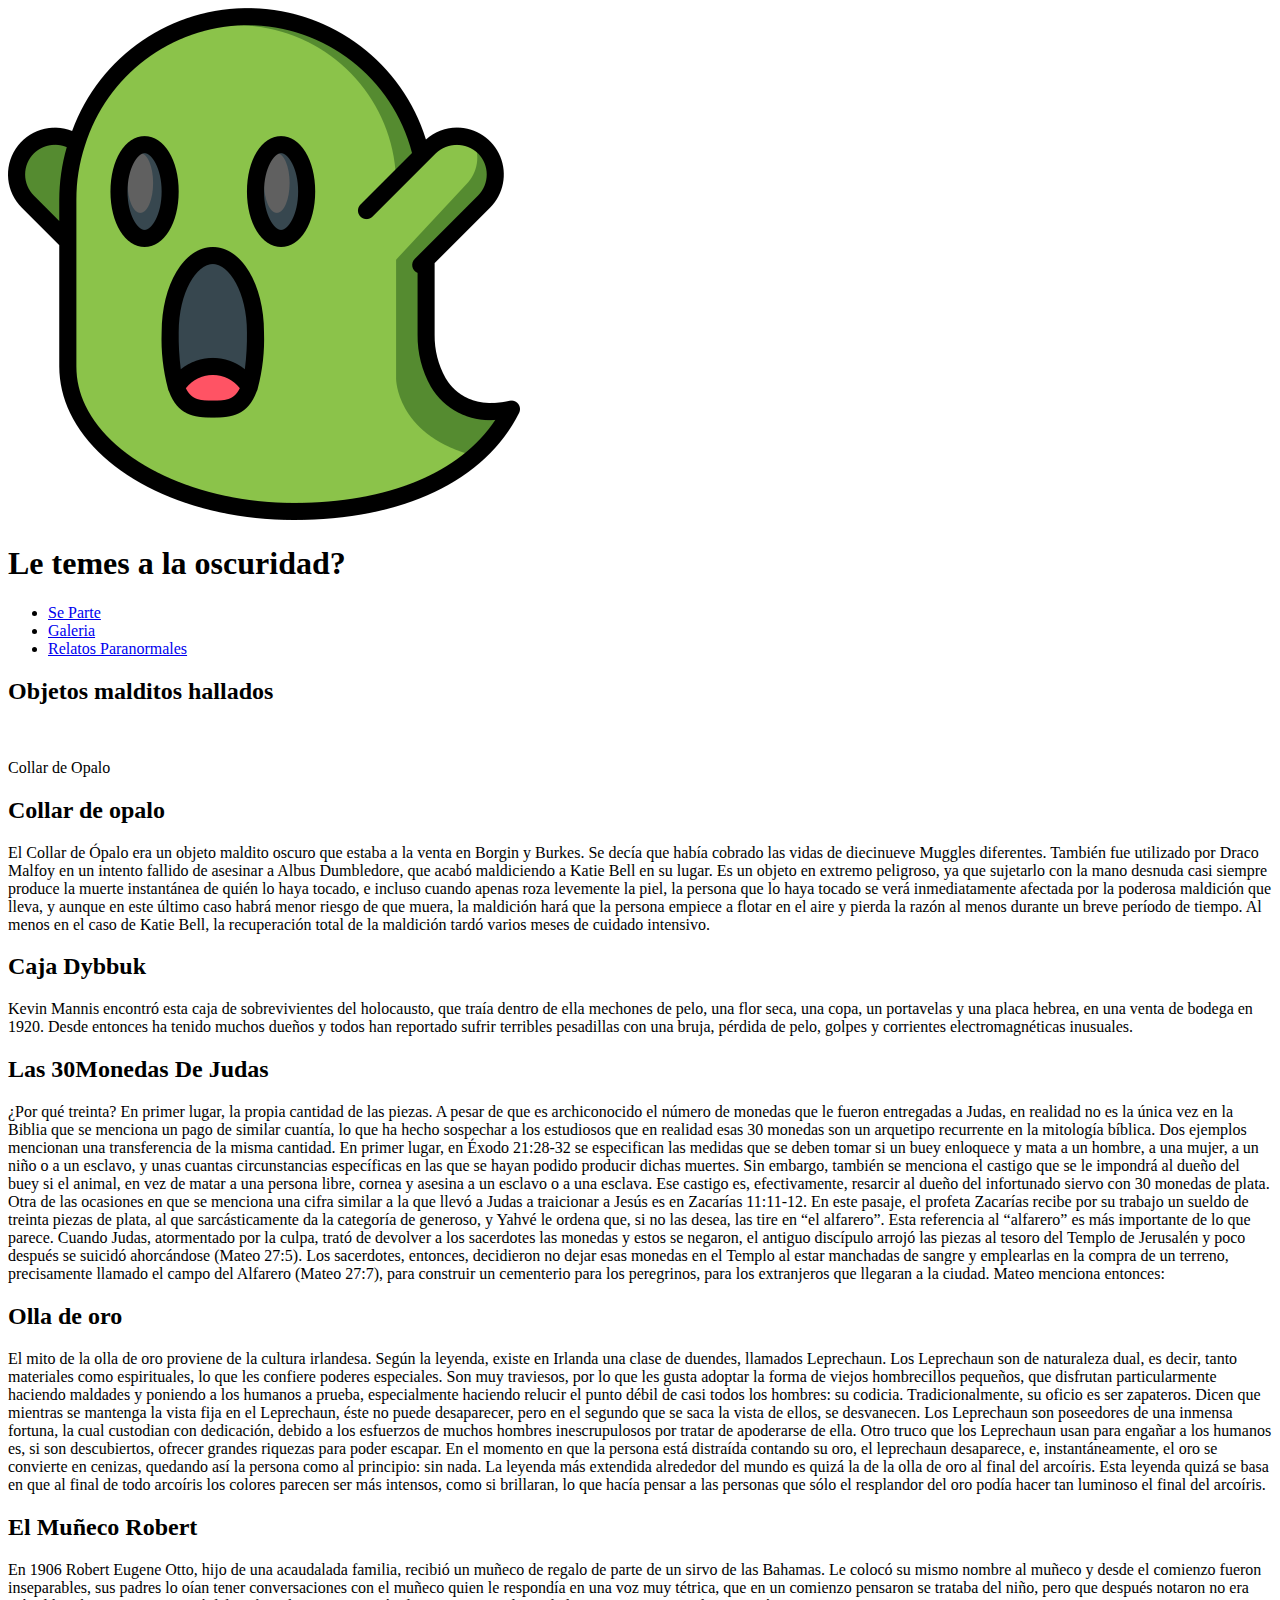
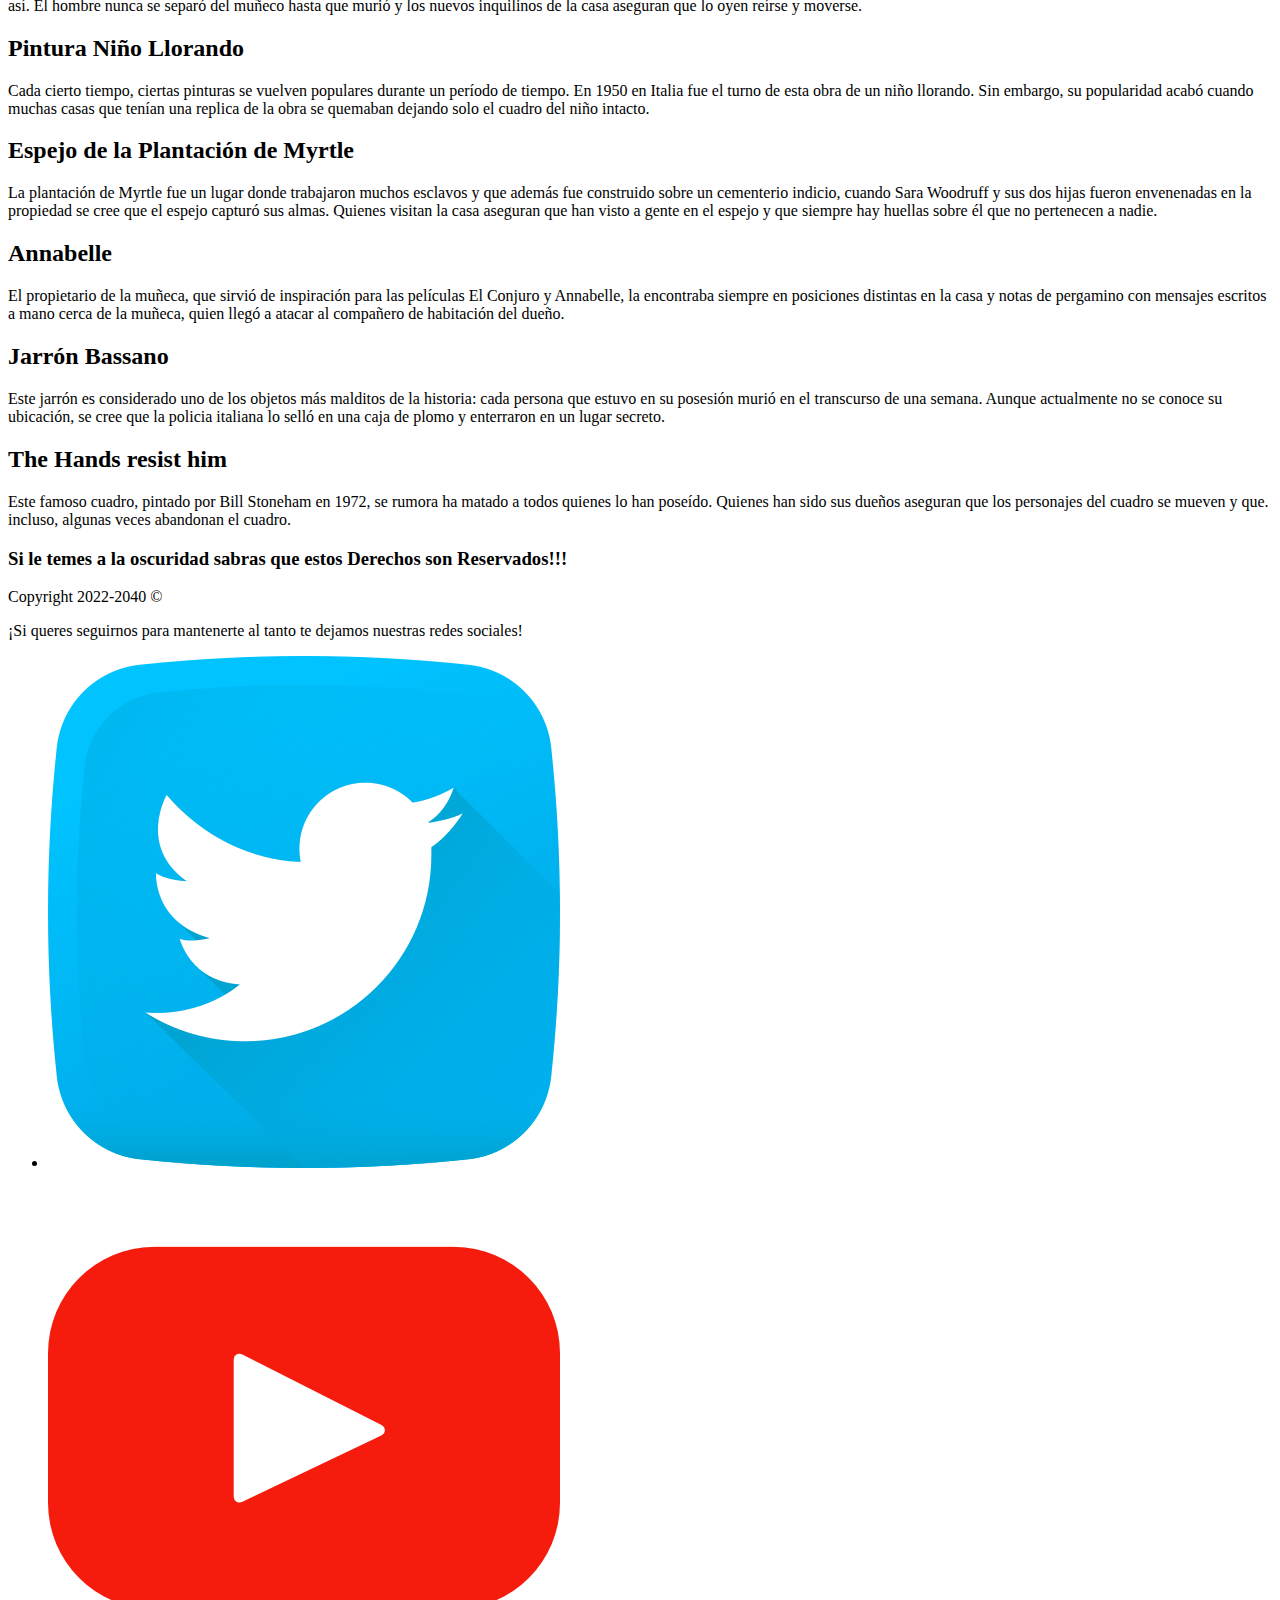
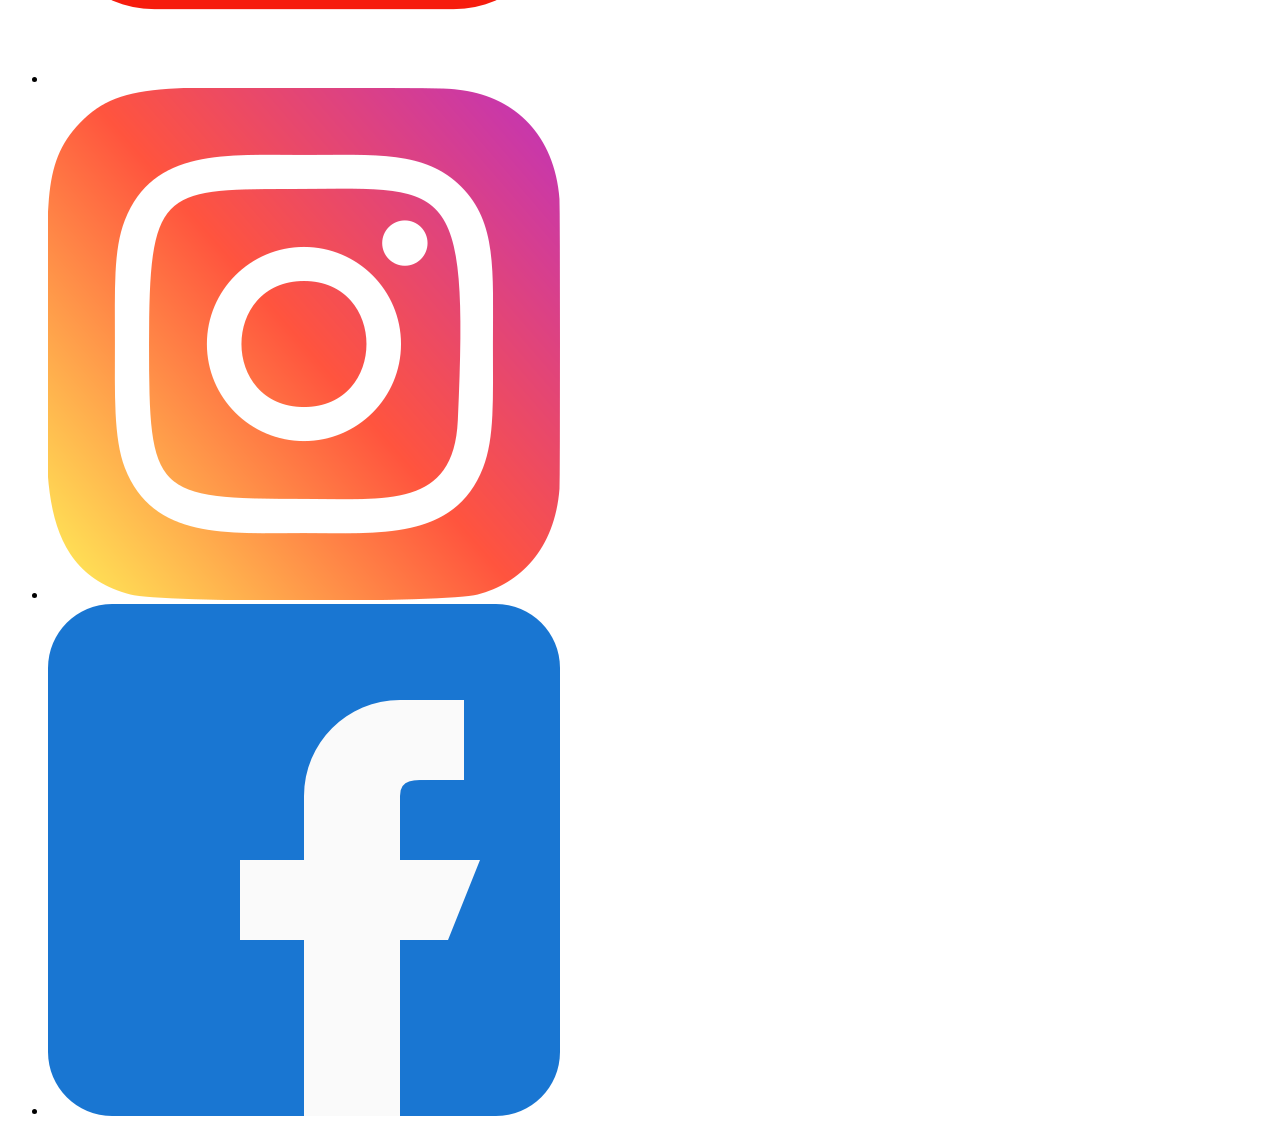
==== secciones/galeria.html @ 9a1a804a "Arregle linkeo de css mal aplicado" ====
<!DOCTYPE html>
<html lang="es">
<head>
    <meta charset="UTF-8">
    <meta http-equiv="X-UA-Compatible" content="IE=edge">
    <meta name="viewport" content="width=device-width, initial-scale=1.0">
    <link rel="stylesheet" href="./css/css_bootstrap.css">
    <meta name="keywords" content="Fantasmas,3am,oscuridad,ovnis,paranormal,ufo">
    <meta name="description" content="Objetos que se mueven solos , avistamiento de ovnis , exploraciones paranormales">
    <link rel="preconnect" href="https://fonts.googleapis.com">
    <link rel="preconnect" href="https://fonts.gstatic.com" crossorigin>
    <link href="https://fonts.googleapis.com/css2?family=Sawarabi+Mincho&display=swap" rel="stylesheet">
    <link rel="icon" href="../img/icono-fantasma.png" alt="iconofantasma">
    <title>le temes a la oscuridad?</title>
</head>
<body class="contenedor-galeria">
    <header class="header-galeria">
        <div class="icono">
            <a href="../index.html"><img src="../img/icono-fantasma.png" alt="Fantasmita" ></a> 
        </div>
        <h1>Le temes a la oscuridad?</h1>
        <nav>
            <ul>
                <li><a href="../secciones/separte.html">Se Parte</a></li>
                <li><a href="../secciones/galeria.html">Galeria</a></li>
                <li><a href="../secciones/relatos.html">Relatos Paranormales</a></li>
            </ul>
        </nav>
    </header>
    <main class="main-galeria">
        <h2>Objetos malditos hallados</h2>
        <section>
        <div class="pack-grid">
            <div class="section-grid">
                <div class="item-1">
                    <img src="">
                <p>Collar de Opalo</p>
                </div>
                <div class="item-2">
                    <!-- <img src="../img/galeria-fantasmas/monedasdejudas.jpg" alt="Monedas de Judas"> -->
                </div>
                <div class="item-3">
                    <!-- <img src="../img/galeria-fantasmas/olla.jpg" alt="Olla De Duende"> -->
                </div>
                <div class="item-4">
                    <!-- <img src="../img/galeria-fantasmas/cajadibuk.jpg" alt="Caja Dibuk"> -->
                </div>
                <div class="item-5">
                    <!-- <img src="../img/galeria-fantasmas/niño.jpg" alt="Niño Triste"> -->
                </div>
                <div class="item-6">
                    <!-- <img src="../img/galeria-fantasmas/robert.jpg" alt="Muñeco Robert"> -->
                </div>
                <div class="item-7">
                </div>
                <div class="item-8">
                </div>
                <div class="item-9">
                </div>
            </div>
        </div>
        </section>
        <main class="main-galeria">
        <section>
            <article>
                <h2>Collar de opalo</h2>
                    <p>El Collar de Ópalo era un objeto maldito oscuro que estaba a la venta en Borgin y Burkes. Se decía que había cobrado las vidas de diecinueve Muggles diferentes. También fue utilizado por Draco Malfoy en un intento fallido de asesinar a Albus Dumbledore, que acabó maldiciendo a Katie Bell en su lugar. Es un objeto en extremo peligroso, ya que sujetarlo con la mano desnuda casi siempre produce la muerte instantánea de quién lo haya tocado, e incluso cuando apenas roza levemente la piel, la persona que lo haya tocado se verá inmediatamente afectada por la poderosa maldición que lleva, y aunque en este último caso habrá menor riesgo de que muera, la maldición hará que la persona empiece a flotar en el aire y pierda la razón al menos durante un breve período de tiempo. Al menos en el caso de Katie Bell, la recuperación total de la maldición tardó varios meses de cuidado intensivo.</p>
            </article>
        </section>
        <section>
            <article>
                <h2>Caja Dybbuk</h2>
                <p>Kevin Mannis encontró esta caja  de sobrevivientes del holocausto, que traía dentro de ella mechones de pelo, una flor seca, una copa, un portavelas y una placa hebrea, en una venta de bodega en 1920. Desde entonces ha tenido muchos dueños y todos han reportado sufrir terribles pesadillas con una bruja, pérdida de pelo, golpes y corrientes electromagnéticas inusuales.
            </p>
            </article>
        </section>
        <section>
            <article>
                <h2>Las 30Monedas De Judas</h2>
                <p>¿Por qué treinta?
                En primer lugar, la propia cantidad de las piezas. A pesar de que es archiconocido el número de monedas que le fueron entregadas a Judas, en realidad no es la única vez en la Biblia que se menciona un pago de similar cuantía, lo que ha hecho sospechar a los estudiosos que en realidad esas 30 monedas son un arquetipo recurrente en la mitología bíblica. Dos ejemplos mencionan una transferencia de la misma cantidad. En primer lugar, en Éxodo 21:28-32 se especifican las medidas que se deben tomar si un buey enloquece y mata a un hombre, a una mujer, a un niño o a un esclavo, y unas cuantas circunstancias específicas en las que se hayan podido producir dichas muertes. Sin embargo, también se menciona el castigo que se le impondrá al dueño del buey si el animal, en vez de matar a una persona libre, cornea y asesina a un esclavo o a una esclava. Ese castigo es, efectivamente, resarcir al dueño del infortunado siervo con 30 monedas de plata.
                
                Otra de las ocasiones en que se menciona una cifra similar a la que llevó a Judas a traicionar a Jesús es en Zacarías 11:11-12. En este pasaje, el profeta Zacarías recibe por su trabajo un sueldo de treinta piezas de plata, al que sarcásticamente da la categoría de generoso, y Yahvé le ordena que, si no las desea, las tire en “el alfarero”. Esta referencia al “alfarero” es más importante de lo que parece. Cuando Judas, atormentado por la culpa, trató de devolver a los sacerdotes las monedas y estos se negaron, el antiguo discípulo arrojó las piezas al tesoro del Templo de Jerusalén y poco después se suicidó ahorcándose (Mateo 27:5). Los sacerdotes, entonces, decidieron no dejar esas monedas en el Templo al estar manchadas de sangre y emplearlas en la compra de un terreno, precisamente llamado el campo del Alfarero (Mateo 27:7), para construir un cementerio para los peregrinos, para los extranjeros que llegaran a la ciudad. Mateo menciona entonces:
                </p>
            </article>
        </section>
        <section>
                <h2>Olla de oro</h2>
                <p>El mito de la olla de oro proviene de la cultura irlandesa. Según la leyenda, existe en Irlanda una clase de duendes, llamados Leprechaun. Los Leprechaun son de naturaleza dual, es decir, tanto materiales como espirituales, lo que les confiere poderes especiales. Son muy traviesos, por lo que les gusta adoptar la forma de viejos hombrecillos pequeños, que disfrutan particularmente haciendo maldades y poniendo a los humanos a prueba, especialmente haciendo relucir el punto débil de casi todos los hombres: su codicia. Tradicionalmente, su oficio es ser zapateros. Dicen que mientras se mantenga la vista fija en el Leprechaun, éste no puede desaparecer, pero en el segundo que se saca la vista de ellos, se desvanecen.

                Los Leprechaun son poseedores de una inmensa fortuna, la cual custodian con dedicación, debido a los esfuerzos de muchos hombres inescrupulosos por tratar de apoderarse de ella.
                
                Otro truco que los Leprechaun usan para engañar a los humanos es, si son descubiertos, ofrecer grandes riquezas para poder escapar. En el momento en que la persona está distraída contando su oro, el leprechaun desaparece, e, instantáneamente, el oro se convierte en cenizas, quedando así la persona como al principio: sin nada.
                
                La leyenda más extendida alrededor del mundo es quizá la de la olla de oro al final del arcoíris. Esta leyenda quizá se basa en que al final de todo arcoíris los colores parecen ser más intensos, como si brillaran, lo que hacía pensar a las personas que sólo el resplandor del oro podía hacer tan luminoso el final del arcoíris.
            </p>
        </section>
        <section>
            <h2>El Muñeco Robert</h2>
            <p>En 1906 Robert Eugene Otto, hijo de una acaudalada familia, recibió un muñeco de regalo de parte de un sirvo de las Bahamas. Le colocó su mismo nombre al muñeco y desde el comienzo fueron inseparables, sus padres lo oían tener conversaciones con el muñeco quien le respondía en una voz muy tétrica, que en un comienzo pensaron se trataba del niño, pero que después notaron no era así.
                El hombre nunca se separó del muñeco hasta que murió y los nuevos inquilinos de la casa aseguran que lo oyen reírse y moverse.
            </p>
        </section>
        <section>
            <h2>Pintura Niño Llorando</h2>
            <p>Cada cierto tiempo, ciertas pinturas se vuelven populares durante un período de tiempo. En 1950 en Italia fue el turno de esta obra de un niño llorando. Sin embargo, su popularidad acabó cuando muchas casas que tenían una replica de la obra se quemaban dejando solo el cuadro del niño intacto.
            </p>
        </section>
        <section>
            <h2>Espejo de la Plantación de Myrtle</h2>
            <p>La plantación de Myrtle fue un lugar donde trabajaron muchos esclavos y que además fue construido sobre un cementerio indicio, cuando Sara Woodruff y sus dos hijas fueron envenenadas en la propiedad se cree que el espejo capturó sus almas.
                Quienes visitan la casa aseguran que han visto a gente en el espejo y que siempre hay huellas sobre él que no pertenecen a nadie.</p>
        </section>
        <section>
            <h2>Annabelle</h2>
            <p>El propietario de la muñeca, que sirvió de inspiración para las películas El Conjuro y Annabelle, la encontraba siempre en posiciones distintas en la casa y notas de pergamino con mensajes escritos a mano cerca de la muñeca, quien llegó a atacar al compañero de habitación del dueño.
            </p>
        </section>
        <section>
            <h2>Jarrón Bassano</h2>
            <p>Este jarrón es considerado uno de los objetos más malditos de la historia: cada persona que estuvo en su posesión murió en el transcurso de una semana. Aunque actualmente no se conoce su ubicación, se cree que la policia italiana lo selló en una caja de plomo y enterraron en un lugar secreto.
            </p>
        </section>
        <section>
            <h2>The Hands resist him</h2>
            <p>Este famoso cuadro, pintado por Bill Stoneham en 1972, se rumora ha matado a todos quienes lo han poseído. Quienes han sido sus dueños aseguran que los personajes del cuadro se mueven y que. incluso, algunas veces abandonan el cuadro.
            </p>
        </section>
        </main>
        <footer class="footer.galeria">
            <h3>Si le temes a la oscuridad sabras que estos Derechos son Reservados!!!</h3>
            <p class="copy">Copyright 2022-2040 © </p>
            <p>¡Si queres seguirnos para mantenerte al tanto te dejamos nuestras redes sociales!</p>
            <ul>
                <div class="twiter">
                    <li><a href="https://twitter.com/?lang=es" target="_blank"><img src="../img/iconos/twiter.png" alt="twiter"></a></li>
                </div>
                <div class="youtube">
                    <li><a href="https://www.youtube.com/" target="_blank"><img src="../img/iconos/youtube.png" alt="youtube"></a></li>
                </div>
                <div class="instagram">
                    <li><a href="https://www.instagram.com/" target="_blank"><img src="../img/iconos/instagram.png" alt="instagram"></a></li>
                </div>
                <div class="facebook">
                    <li><a href="https://www.facebook.com/" target="_blank"><img src="../img/iconos/facebook.png" alt="facebook"></a></li>
                </div>
            </ul>
        </footer>
        <script src="https://cdn.jsdelivr.net/npm/bootstrap@5.2.0-beta1/dist/js/bootstrap.bundle.min.js" integrity="sha384-pprn3073KE6tl6bjs2QrFaJGz5/SUsLqktiwsUTF55Jfv3qYSDhgCecCxMW52nD2" crossorigin="anonymous"></script>

</body>
    </html>
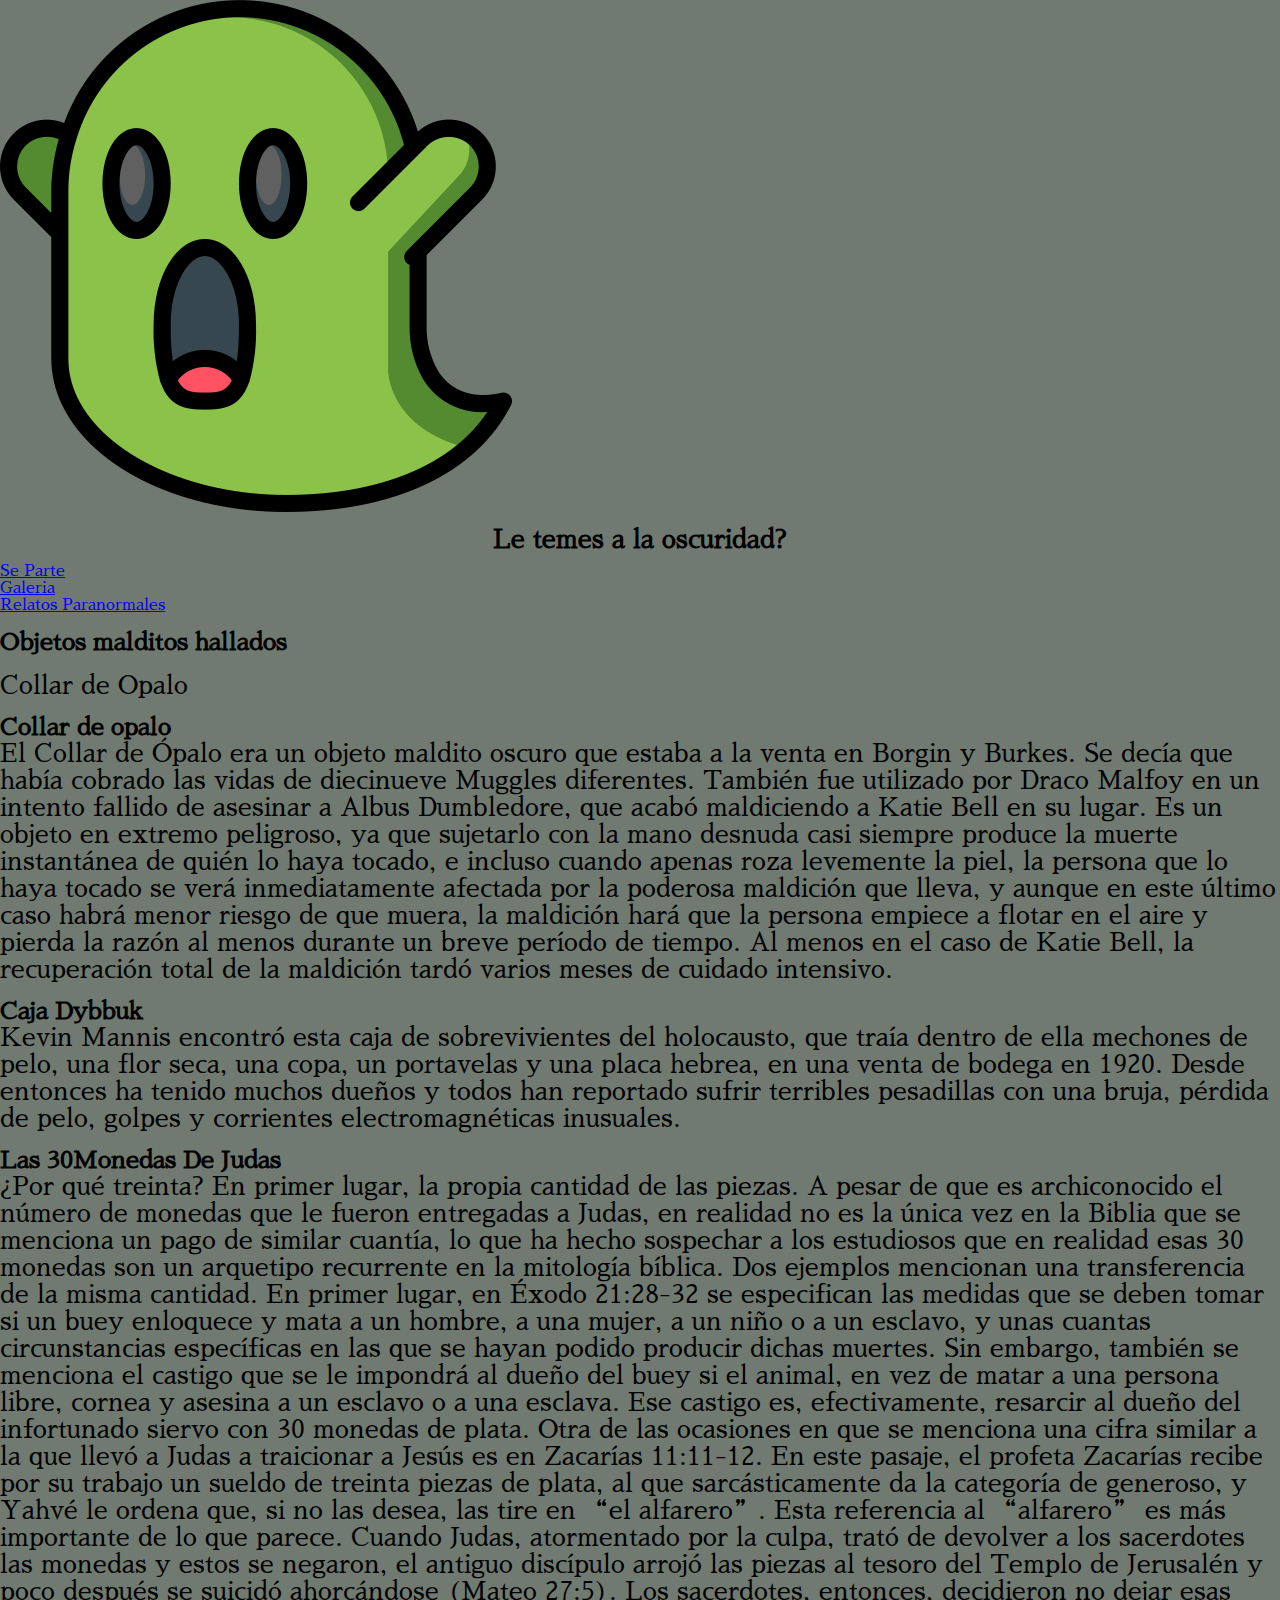
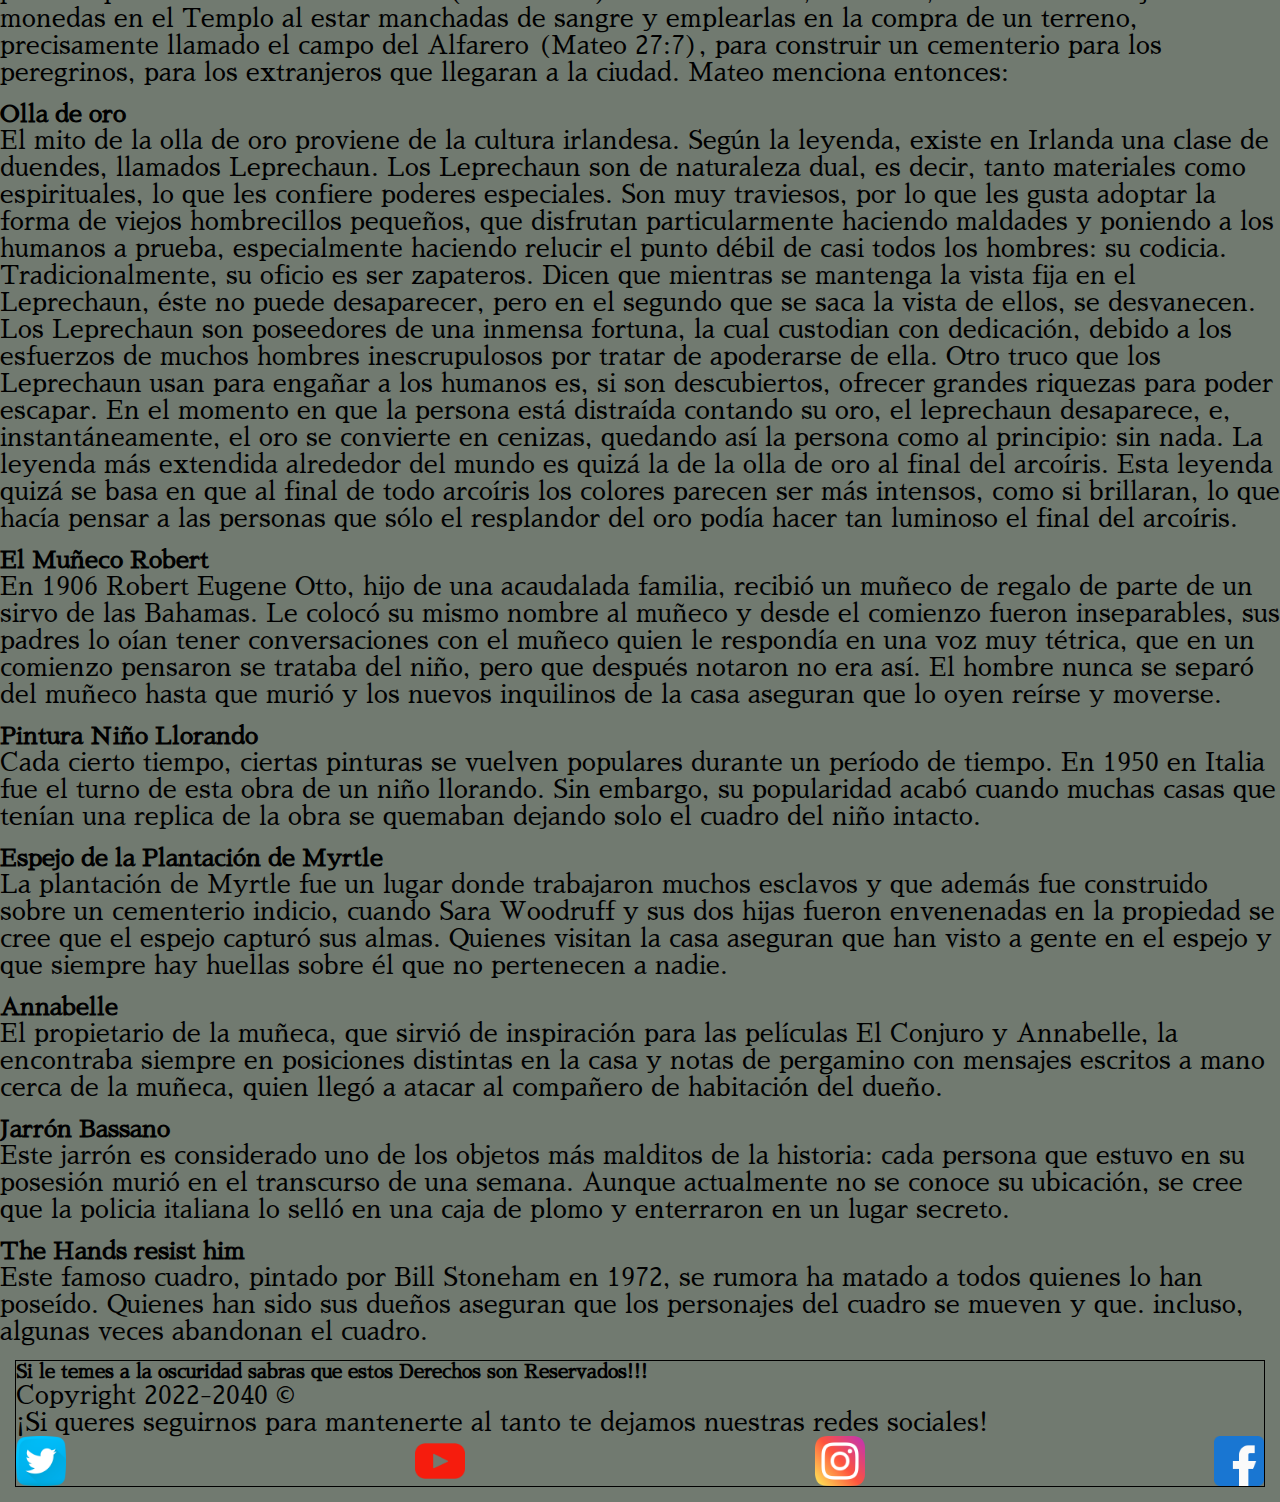
==== commit a7e67087: "Agregue Bootstrap al proyecto junto con @queris" ====
--- a/secciones/galeria.html
+++ b/secciones/galeria.html
@@ -4,7 +4,8 @@
     <meta charset="UTF-8">
     <meta http-equiv="X-UA-Compatible" content="IE=edge">
     <meta name="viewport" content="width=device-width, initial-scale=1.0">
-    <link rel="stylesheet" href="./css/css_bootstrap.css">
+    <link rel="stylesheet" href="../css/css_bootstrap.css">
+    <link href="https://cdn.jsdelivr.net/npm/bootstrap@5.2.0-beta1/dist/css/bootstrap.min.css" rel="stylesheet" integrity="sha384-0evHe/X+R7YkIZDRvuzKMRqM+OrBnVFBL6DOitfPri4tjfHxaWutUpFmBp4vmVor" crossorigin="anonymous">
     <meta name="keywords" content="Fantasmas,3am,oscuridad,ovnis,paranormal,ufo">
     <meta name="description" content="Objetos que se mueven solos , avistamiento de ovnis , exploraciones paranormales">
     <link rel="preconnect" href="https://fonts.googleapis.com">
@@ -147,6 +148,5 @@
             </ul>
         </footer>
         <script src="https://cdn.jsdelivr.net/npm/bootstrap@5.2.0-beta1/dist/js/bootstrap.bundle.min.js" integrity="sha384-pprn3073KE6tl6bjs2QrFaJGz5/SUsLqktiwsUTF55Jfv3qYSDhgCecCxMW52nD2" crossorigin="anonymous"></script>
-
 </body>
     </html>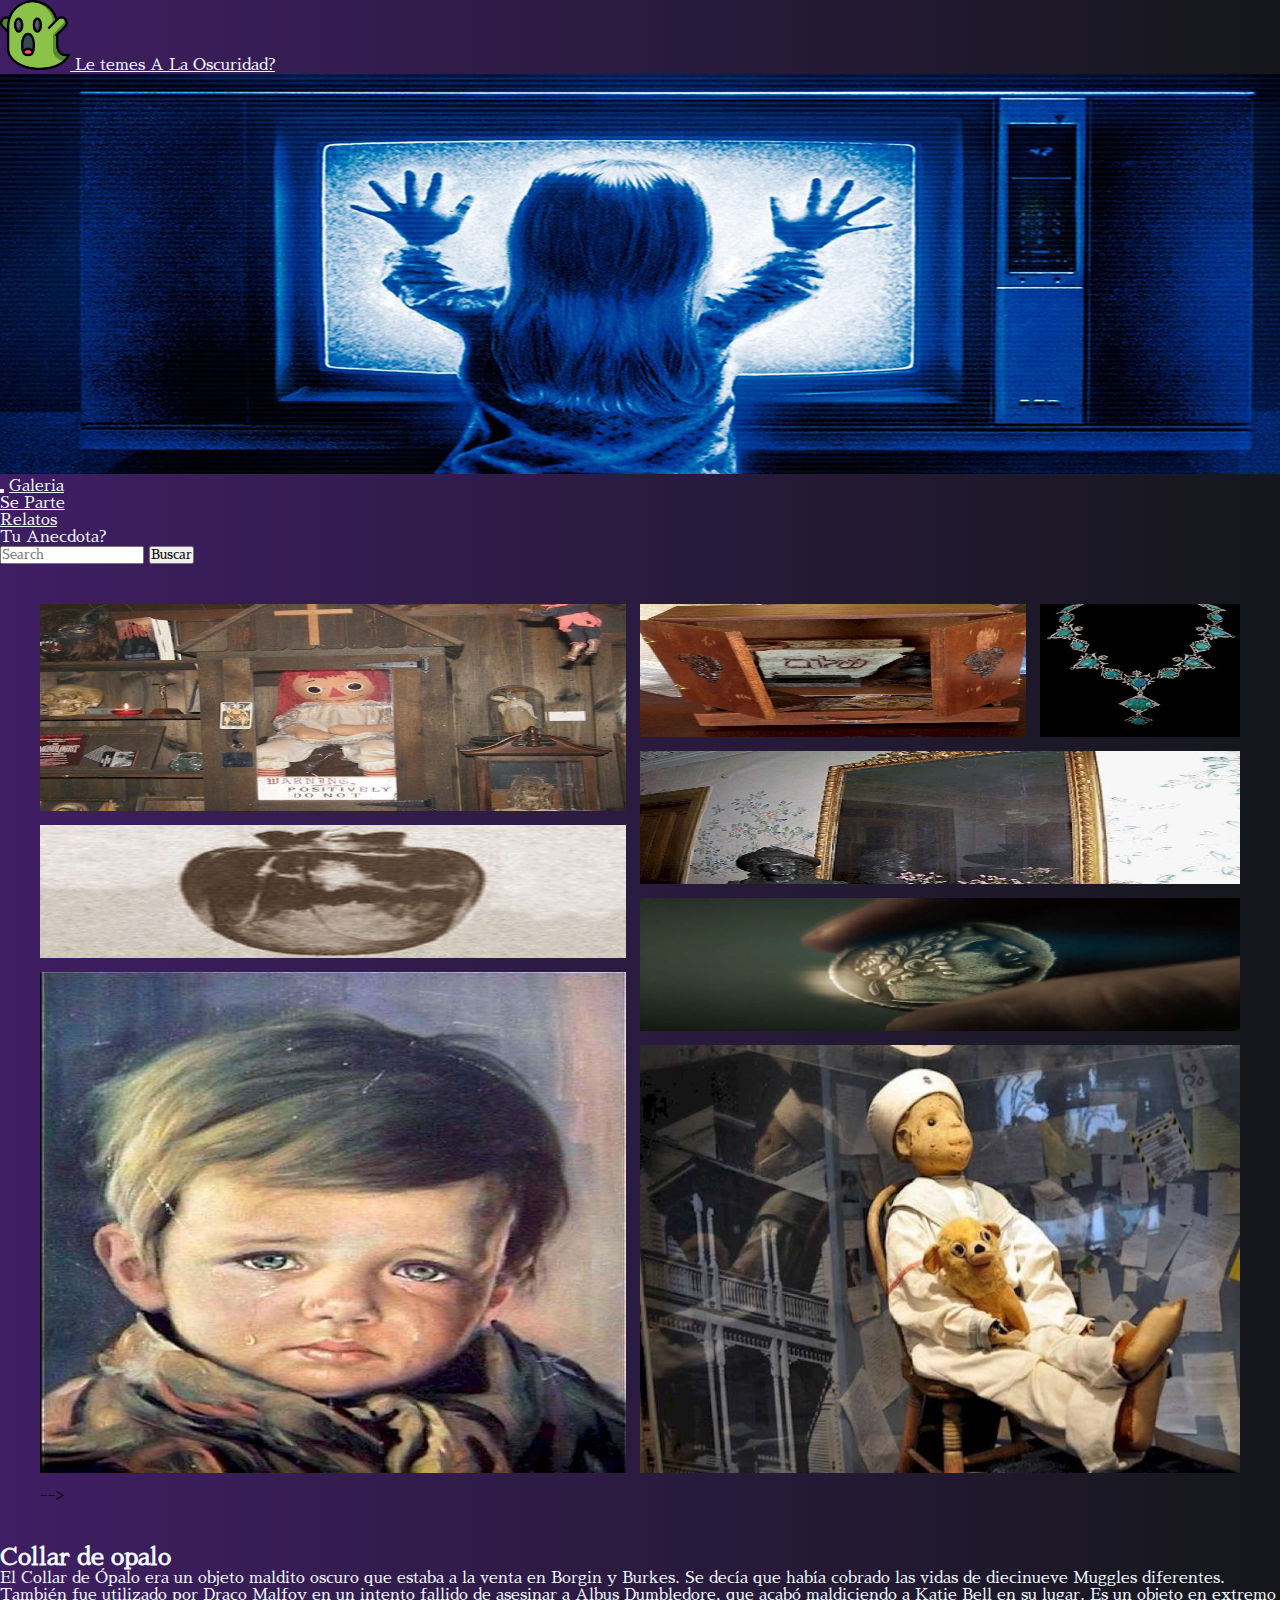
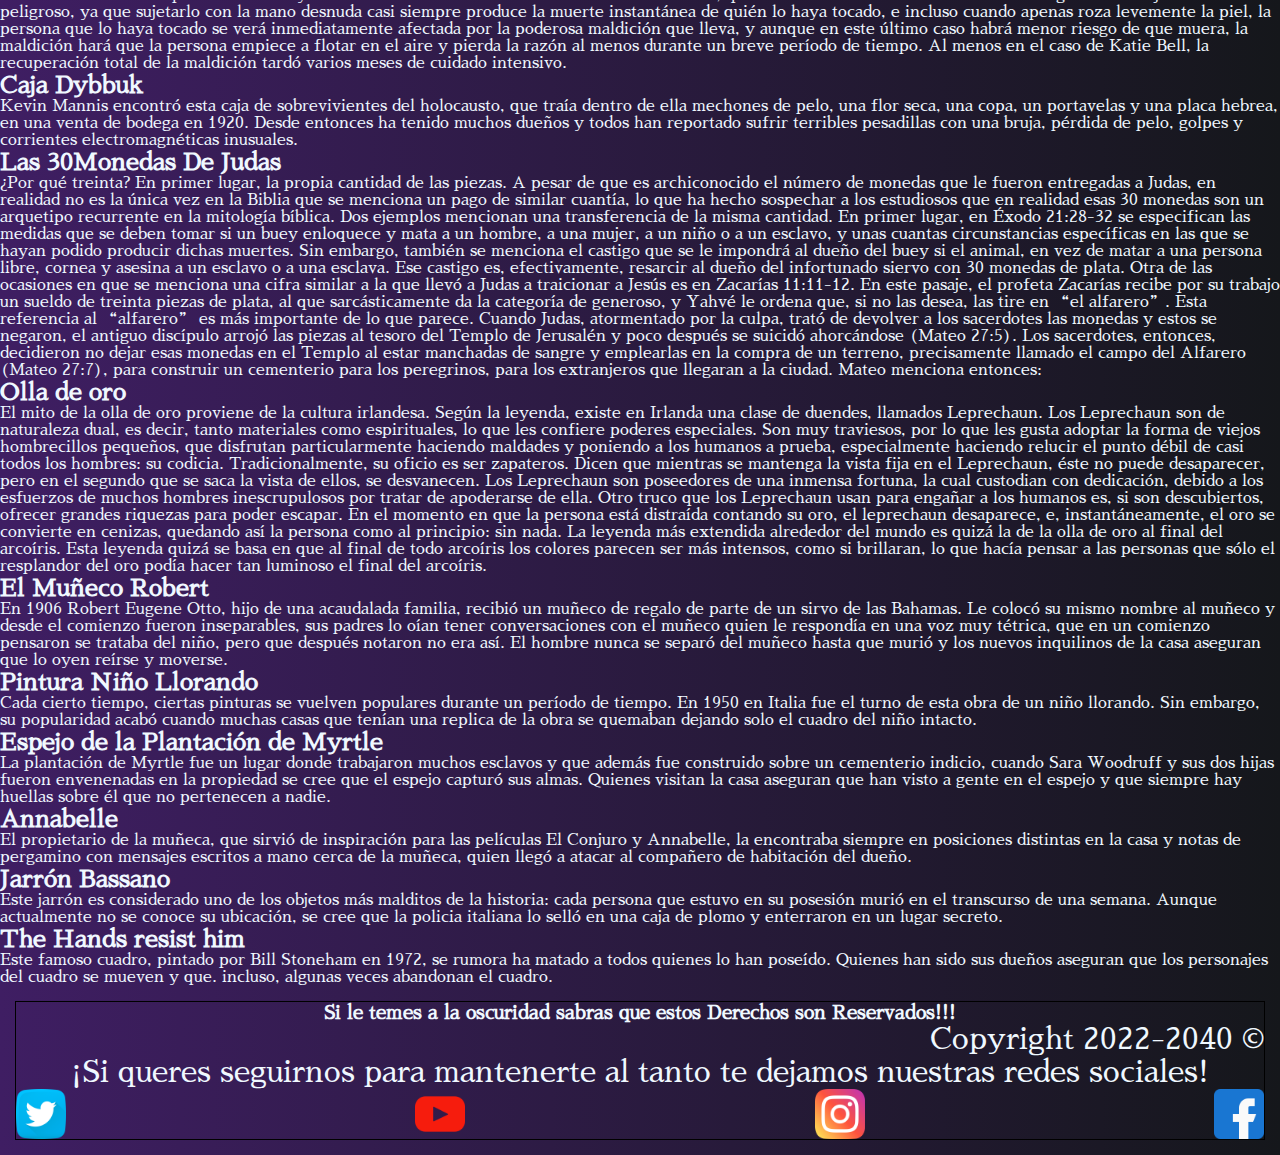
==== commit f087aae9: "Agregue uan Branch con El segundo trabajo final" ====
--- a/secciones/galeria.html
+++ b/secciones/galeria.html
@@ -1,152 +1,229 @@
 <!DOCTYPE html>
-<html lang="es">
+<html lang="en">
+
 <head>
     <meta charset="UTF-8">
     <meta http-equiv="X-UA-Compatible" content="IE=edge">
     <meta name="viewport" content="width=device-width, initial-scale=1.0">
-    <link rel="stylesheet" href="../css/css_bootstrap.css">
-    <link href="https://cdn.jsdelivr.net/npm/bootstrap@5.2.0-beta1/dist/css/bootstrap.min.css" rel="stylesheet" integrity="sha384-0evHe/X+R7YkIZDRvuzKMRqM+OrBnVFBL6DOitfPri4tjfHxaWutUpFmBp4vmVor" crossorigin="anonymous">
+    <link href="https://cdn.jsdelivr.net/npm/bootstrap@5.2.0-beta1/dist/css/bootstrap.min.css" rel="stylesheet"
+        integrity="sha384-0evHe/X+R7YkIZDRvuzKMRqM+OrBnVFBL6DOitfPri4tjfHxaWutUpFmBp4vmVor" crossorigin="anonymous">
     <meta name="keywords" content="Fantasmas,3am,oscuridad,ovnis,paranormal,ufo">
     <meta name="description" content="Objetos que se mueven solos , avistamiento de ovnis , exploraciones paranormales">
     <link rel="preconnect" href="https://fonts.googleapis.com">
     <link rel="preconnect" href="https://fonts.gstatic.com" crossorigin>
     <link href="https://fonts.googleapis.com/css2?family=Sawarabi+Mincho&display=swap" rel="stylesheet">
     <link rel="icon" href="../img/icono-fantasma.png" alt="iconofantasma">
+    <link rel="stylesheet" href="../css/css_bootstrap.css">
     <title>le temes a la oscuridad?</title>
 </head>
-<body class="contenedor-galeria">
-    <header class="header-galeria">
-        <div class="icono">
-            <a href="../index.html"><img src="../img/icono-fantasma.png" alt="Fantasmita" ></a> 
+
+<body>
+    <nav class="navbar bg-light nav-img">
+        <div class="container-fluid">
+            <a class="navbar-brand" href="../index.html">
+                <img src="../img/icono-fantasma.png" alt="fantasmita" width="70" height="70">
+            </a>
+            <a class="navbar-brand" href="../index.html">Le temes A La Oscuridad?</a>
         </div>
-        <h1>Le temes a la oscuridad?</h1>
-        <nav>
-            <ul>
-                <li><a href="../secciones/separte.html">Se Parte</a></li>
-                <li><a href="../secciones/galeria.html">Galeria</a></li>
-                <li><a href="../secciones/relatos.html">Relatos Paranormales</a></li>
-            </ul>
-        </nav>
-    </header>
-    <main class="main-galeria">
-        <h2>Objetos malditos hallados</h2>
-        <section>
-        <div class="pack-grid">
-            <div class="section-grid">
-                <div class="item-1">
-                    <img src="">
-                <p>Collar de Opalo</p>
+    </nav>
+    <div class="container-fluid">
+        <img src="../img/logo-2.jpg" alt="fantasmita" width="100%" height="400">
+    </div>
+    <nav class="navbar display-6 navbar-expand-lg bg-light">
+        <div class="container-fluid display-5">
+            <button class="navbar-toggler" type="button" data-bs-toggle="collapse" data-bs-target="#navbarTogglerDemo03"
+                aria-controls="navbarTogglerDemo03" aria-expanded="false" aria-label="Toggle navigation">
+                <span class="navbar-toggler-icon"></span>
+            </button>
+            <a class="navbar-brand " href="./galeria.html">Galeria</a>
+            <div class="collapse navbar-collapse" id="navbarTogglerDemo03">
+                <ul class="navbar-nav me-auto mb-2 mb-lg-0">
+                    <li class="nav-item">
+                        <a class="nav-link active" aria-current="page" href="./separte.html">Se Parte</a>
+                    </li>
+                    <li class="nav-item">
+                        <a class="nav-link" href="./relatos.html">Relatos</a>
+                    </li>
+                    <li class="nav-item">
+                        <a class="nav-link disabled">Tu Anecdota?</a>
+                    </li>
+                </ul>
+                <form class="d-flex" role="search">
+                    <input class="form-control me-2" type="search" placeholder="Search" aria-label="Search">
+                    <button class="btn btn-outline-success" type="submit">Buscar</button>
+                </form>
+            </div>
+        </div>
+    </nav>
+            <div class="contenedor-grilla bg-black">
+                <div class="contenedor-grid">
+                    <img src="../img/galeria-fantasmas/annabelle.jpg" alt="annabelle" class="fantasma-img1">
+                    <img src="../img/galeria-fantasmas/cajadibuk.jpg" alt="caja dibuk" class="fantasma-img2">
+                    <img src="../img/galeria-fantasmas/collardeopalo.webp" alt="collar de opalo" class="fantasma-img3">
+                    <img src="../img/galeria-fantasmas/espejo.jpg" alt="espejo" class="fantasma-img4">
+                    <img src="../img/galeria-fantasmas/jarron.jpg" alt="jarron" class="fantasma-img5">
+                    <img src="../img/galeria-fantasmas/monedasdejudas.jpg" alt="monedas" class="fantasma-img6">
+                    <img src="../img/galeria-fantasmas/niño.jpg" alt="niño" class="fantasma-img7">
+                    <img src="../img/galeria-fantasmas/robert.jpg" alt="robert" class="fantasma-img8"> -->
+                    <!-- <img src="../img/galeria-fantasmas/thehands.jpg" alt="the hands" class="fantasma-img"> -->
                 </div>
-                <div class="item-2">
-                    <!-- <img src="../img/galeria-fantasmas/monedasdejudas.jpg" alt="Monedas de Judas"> -->
-                </div>
-                <div class="item-3">
-                    <!-- <img src="../img/galeria-fantasmas/olla.jpg" alt="Olla De Duende"> -->
-                </div>
-                <div class="item-4">
-                    <!-- <img src="../img/galeria-fantasmas/cajadibuk.jpg" alt="Caja Dibuk"> -->
-                </div>
-                <div class="item-5">
-                    <!-- <img src="../img/galeria-fantasmas/niño.jpg" alt="Niño Triste"> -->
-                </div>
-                <div class="item-6">
-                    <!-- <img src="../img/galeria-fantasmas/robert.jpg" alt="Muñeco Robert"> -->
-                </div>
-                <div class="item-7">
-                </div>
-                <div class="item-8">
-                </div>
-                <div class="item-9">
-                </div>
-            </div>
-        </div>
-        </section>
-        <main class="main-galeria">
-        <section>
-            <article>
-                <h2>Collar de opalo</h2>
-                    <p>El Collar de Ópalo era un objeto maldito oscuro que estaba a la venta en Borgin y Burkes. Se decía que había cobrado las vidas de diecinueve Muggles diferentes. También fue utilizado por Draco Malfoy en un intento fallido de asesinar a Albus Dumbledore, que acabó maldiciendo a Katie Bell en su lugar. Es un objeto en extremo peligroso, ya que sujetarlo con la mano desnuda casi siempre produce la muerte instantánea de quién lo haya tocado, e incluso cuando apenas roza levemente la piel, la persona que lo haya tocado se verá inmediatamente afectada por la poderosa maldición que lleva, y aunque en este último caso habrá menor riesgo de que muera, la maldición hará que la persona empiece a flotar en el aire y pierda la razón al menos durante un breve período de tiempo. Al menos en el caso de Katie Bell, la recuperación total de la maldición tardó varios meses de cuidado intensivo.</p>
-            </article>
-        </section>
-        <section>
-            <article>
-                <h2>Caja Dybbuk</h2>
-                <p>Kevin Mannis encontró esta caja  de sobrevivientes del holocausto, que traía dentro de ella mechones de pelo, una flor seca, una copa, un portavelas y una placa hebrea, en una venta de bodega en 1920. Desde entonces ha tenido muchos dueños y todos han reportado sufrir terribles pesadillas con una bruja, pérdida de pelo, golpes y corrientes electromagnéticas inusuales.
+            </div>
+    <main class="container-fluid">
+    <div class="row">
+    <section>
+        <article>
+            <h2>Collar de opalo</h2>
+            <p>El Collar de Ópalo era un objeto maldito oscuro que estaba a la venta en Borgin y Burkes. Se decía que
+                había cobrado las vidas de diecinueve Muggles diferentes. También fue utilizado por Draco Malfoy en un
+                intento fallido de asesinar a Albus Dumbledore, que acabó maldiciendo a Katie Bell en su lugar. Es un
+                objeto en extremo peligroso, ya que sujetarlo con la mano desnuda casi siempre produce la muerte
+                instantánea de quién lo haya tocado, e incluso cuando apenas roza levemente la piel, la persona que lo
+                haya tocado se verá inmediatamente afectada por la poderosa maldición que lleva, y aunque en este último
+                caso habrá menor riesgo de que muera, la maldición hará que la persona empiece a flotar en el aire y
+                pierda la razón al menos durante un breve período de tiempo. Al menos en el caso de Katie Bell, la
+                recuperación total de la maldición tardó varios meses de cuidado intensivo.</p>
+        </article>
+    </section>
+    <section>
+        <article>
+            <h2>Caja Dybbuk</h2>
+            <p>Kevin Mannis encontró esta caja de sobrevivientes del holocausto, que traía dentro de ella mechones de
+                pelo, una flor seca, una copa, un portavelas y una placa hebrea, en una venta de bodega en 1920. Desde
+                entonces ha tenido muchos dueños y todos han reportado sufrir terribles pesadillas con una bruja,
+                pérdida de pelo, golpes y corrientes electromagnéticas inusuales.
             </p>
-            </article>
-        </section>
-        <section>
-            <article>
-                <h2>Las 30Monedas De Judas</h2>
-                <p>¿Por qué treinta?
-                En primer lugar, la propia cantidad de las piezas. A pesar de que es archiconocido el número de monedas que le fueron entregadas a Judas, en realidad no es la única vez en la Biblia que se menciona un pago de similar cuantía, lo que ha hecho sospechar a los estudiosos que en realidad esas 30 monedas son un arquetipo recurrente en la mitología bíblica. Dos ejemplos mencionan una transferencia de la misma cantidad. En primer lugar, en Éxodo 21:28-32 se especifican las medidas que se deben tomar si un buey enloquece y mata a un hombre, a una mujer, a un niño o a un esclavo, y unas cuantas circunstancias específicas en las que se hayan podido producir dichas muertes. Sin embargo, también se menciona el castigo que se le impondrá al dueño del buey si el animal, en vez de matar a una persona libre, cornea y asesina a un esclavo o a una esclava. Ese castigo es, efectivamente, resarcir al dueño del infortunado siervo con 30 monedas de plata.
-                
-                Otra de las ocasiones en que se menciona una cifra similar a la que llevó a Judas a traicionar a Jesús es en Zacarías 11:11-12. En este pasaje, el profeta Zacarías recibe por su trabajo un sueldo de treinta piezas de plata, al que sarcásticamente da la categoría de generoso, y Yahvé le ordena que, si no las desea, las tire en “el alfarero”. Esta referencia al “alfarero” es más importante de lo que parece. Cuando Judas, atormentado por la culpa, trató de devolver a los sacerdotes las monedas y estos se negaron, el antiguo discípulo arrojó las piezas al tesoro del Templo de Jerusalén y poco después se suicidó ahorcándose (Mateo 27:5). Los sacerdotes, entonces, decidieron no dejar esas monedas en el Templo al estar manchadas de sangre y emplearlas en la compra de un terreno, precisamente llamado el campo del Alfarero (Mateo 27:7), para construir un cementerio para los peregrinos, para los extranjeros que llegaran a la ciudad. Mateo menciona entonces:
-                </p>
-            </article>
-        </section>
-        <section>
-                <h2>Olla de oro</h2>
-                <p>El mito de la olla de oro proviene de la cultura irlandesa. Según la leyenda, existe en Irlanda una clase de duendes, llamados Leprechaun. Los Leprechaun son de naturaleza dual, es decir, tanto materiales como espirituales, lo que les confiere poderes especiales. Son muy traviesos, por lo que les gusta adoptar la forma de viejos hombrecillos pequeños, que disfrutan particularmente haciendo maldades y poniendo a los humanos a prueba, especialmente haciendo relucir el punto débil de casi todos los hombres: su codicia. Tradicionalmente, su oficio es ser zapateros. Dicen que mientras se mantenga la vista fija en el Leprechaun, éste no puede desaparecer, pero en el segundo que se saca la vista de ellos, se desvanecen.
-
-                Los Leprechaun son poseedores de una inmensa fortuna, la cual custodian con dedicación, debido a los esfuerzos de muchos hombres inescrupulosos por tratar de apoderarse de ella.
-                
-                Otro truco que los Leprechaun usan para engañar a los humanos es, si son descubiertos, ofrecer grandes riquezas para poder escapar. En el momento en que la persona está distraída contando su oro, el leprechaun desaparece, e, instantáneamente, el oro se convierte en cenizas, quedando así la persona como al principio: sin nada.
-                
-                La leyenda más extendida alrededor del mundo es quizá la de la olla de oro al final del arcoíris. Esta leyenda quizá se basa en que al final de todo arcoíris los colores parecen ser más intensos, como si brillaran, lo que hacía pensar a las personas que sólo el resplandor del oro podía hacer tan luminoso el final del arcoíris.
+        </article>
+    </section>
+    <section>
+        <article>
+            <h2>Las 30Monedas De Judas</h2>
+            <p>¿Por qué treinta?
+                En primer lugar, la propia cantidad de las piezas. A pesar de que es archiconocido el número de monedas
+                que le fueron entregadas a Judas, en realidad no es la única vez en la Biblia que se menciona un pago de
+                similar cuantía, lo que ha hecho sospechar a los estudiosos que en realidad esas 30 monedas son un
+                arquetipo recurrente en la mitología bíblica. Dos ejemplos mencionan una transferencia de la misma
+                cantidad. En primer lugar, en Éxodo 21:28-32 se especifican las medidas que se deben tomar si un buey
+                enloquece y mata a un hombre, a una mujer, a un niño o a un esclavo, y unas cuantas circunstancias
+                específicas en las que se hayan podido producir dichas muertes. Sin embargo, también se menciona el
+                castigo que se le impondrá al dueño del buey si el animal, en vez de matar a una persona libre, cornea y
+                asesina a un esclavo o a una esclava. Ese castigo es, efectivamente, resarcir al dueño del infortunado
+                siervo con 30 monedas de plata.
+
+                Otra de las ocasiones en que se menciona una cifra similar a la que llevó a Judas a traicionar a Jesús
+                es en Zacarías 11:11-12. En este pasaje, el profeta Zacarías recibe por su trabajo un sueldo de treinta
+                piezas de plata, al que sarcásticamente da la categoría de generoso, y Yahvé le ordena que, si no las
+                desea, las tire en “el alfarero”. Esta referencia al “alfarero” es más importante de lo que parece.
+                Cuando Judas, atormentado por la culpa, trató de devolver a los sacerdotes las monedas y estos se
+                negaron, el antiguo discípulo arrojó las piezas al tesoro del Templo de Jerusalén y poco después se
+                suicidó ahorcándose (Mateo 27:5). Los sacerdotes, entonces, decidieron no dejar esas monedas en el
+                Templo al estar manchadas de sangre y emplearlas en la compra de un terreno, precisamente llamado el
+                campo del Alfarero (Mateo 27:7), para construir un cementerio para los peregrinos, para los extranjeros
+                que llegaran a la ciudad. Mateo menciona entonces:
             </p>
-        </section>
-        <section>
-            <h2>El Muñeco Robert</h2>
-            <p>En 1906 Robert Eugene Otto, hijo de una acaudalada familia, recibió un muñeco de regalo de parte de un sirvo de las Bahamas. Le colocó su mismo nombre al muñeco y desde el comienzo fueron inseparables, sus padres lo oían tener conversaciones con el muñeco quien le respondía en una voz muy tétrica, que en un comienzo pensaron se trataba del niño, pero que después notaron no era así.
-                El hombre nunca se separó del muñeco hasta que murió y los nuevos inquilinos de la casa aseguran que lo oyen reírse y moverse.
-            </p>
-        </section>
-        <section>
-            <h2>Pintura Niño Llorando</h2>
-            <p>Cada cierto tiempo, ciertas pinturas se vuelven populares durante un período de tiempo. En 1950 en Italia fue el turno de esta obra de un niño llorando. Sin embargo, su popularidad acabó cuando muchas casas que tenían una replica de la obra se quemaban dejando solo el cuadro del niño intacto.
-            </p>
-        </section>
-        <section>
-            <h2>Espejo de la Plantación de Myrtle</h2>
-            <p>La plantación de Myrtle fue un lugar donde trabajaron muchos esclavos y que además fue construido sobre un cementerio indicio, cuando Sara Woodruff y sus dos hijas fueron envenenadas en la propiedad se cree que el espejo capturó sus almas.
-                Quienes visitan la casa aseguran que han visto a gente en el espejo y que siempre hay huellas sobre él que no pertenecen a nadie.</p>
-        </section>
-        <section>
-            <h2>Annabelle</h2>
-            <p>El propietario de la muñeca, que sirvió de inspiración para las películas El Conjuro y Annabelle, la encontraba siempre en posiciones distintas en la casa y notas de pergamino con mensajes escritos a mano cerca de la muñeca, quien llegó a atacar al compañero de habitación del dueño.
-            </p>
-        </section>
-        <section>
-            <h2>Jarrón Bassano</h2>
-            <p>Este jarrón es considerado uno de los objetos más malditos de la historia: cada persona que estuvo en su posesión murió en el transcurso de una semana. Aunque actualmente no se conoce su ubicación, se cree que la policia italiana lo selló en una caja de plomo y enterraron en un lugar secreto.
-            </p>
-        </section>
-        <section>
-            <h2>The Hands resist him</h2>
-            <p>Este famoso cuadro, pintado por Bill Stoneham en 1972, se rumora ha matado a todos quienes lo han poseído. Quienes han sido sus dueños aseguran que los personajes del cuadro se mueven y que. incluso, algunas veces abandonan el cuadro.
-            </p>
-        </section>
-        </main>
-        <footer class="footer.galeria">
-            <h3>Si le temes a la oscuridad sabras que estos Derechos son Reservados!!!</h3>
-            <p class="copy">Copyright 2022-2040 © </p>
-            <p>¡Si queres seguirnos para mantenerte al tanto te dejamos nuestras redes sociales!</p>
-            <ul>
-                <div class="twiter">
-                    <li><a href="https://twitter.com/?lang=es" target="_blank"><img src="../img/iconos/twiter.png" alt="twiter"></a></li>
-                </div>
-                <div class="youtube">
-                    <li><a href="https://www.youtube.com/" target="_blank"><img src="../img/iconos/youtube.png" alt="youtube"></a></li>
-                </div>
-                <div class="instagram">
-                    <li><a href="https://www.instagram.com/" target="_blank"><img src="../img/iconos/instagram.png" alt="instagram"></a></li>
-                </div>
-                <div class="facebook">
-                    <li><a href="https://www.facebook.com/" target="_blank"><img src="../img/iconos/facebook.png" alt="facebook"></a></li>
-                </div>
-            </ul>
-        </footer>
-        <script src="https://cdn.jsdelivr.net/npm/bootstrap@5.2.0-beta1/dist/js/bootstrap.bundle.min.js" integrity="sha384-pprn3073KE6tl6bjs2QrFaJGz5/SUsLqktiwsUTF55Jfv3qYSDhgCecCxMW52nD2" crossorigin="anonymous"></script>
+        </article>
+    </section>
+    <section>
+        <h2>Olla de oro</h2>
+        <p>El mito de la olla de oro proviene de la cultura irlandesa. Según la leyenda, existe en Irlanda una clase de
+            duendes, llamados Leprechaun. Los Leprechaun son de naturaleza dual, es decir, tanto materiales como
+            espirituales, lo que les confiere poderes especiales. Son muy traviesos, por lo que les gusta adoptar la
+            forma de viejos hombrecillos pequeños, que disfrutan particularmente haciendo maldades y poniendo a los
+            humanos a prueba, especialmente haciendo relucir el punto débil de casi todos los hombres: su codicia.
+            Tradicionalmente, su oficio es ser zapateros. Dicen que mientras se mantenga la vista fija en el Leprechaun,
+            éste no puede desaparecer, pero en el segundo que se saca la vista de ellos, se desvanecen.
+
+            Los Leprechaun son poseedores de una inmensa fortuna, la cual custodian con dedicación, debido a los
+            esfuerzos de muchos hombres inescrupulosos por tratar de apoderarse de ella.
+
+            Otro truco que los Leprechaun usan para engañar a los humanos es, si son descubiertos, ofrecer grandes
+            riquezas para poder escapar. En el momento en que la persona está distraída contando su oro, el leprechaun
+            desaparece, e, instantáneamente, el oro se convierte en cenizas, quedando así la persona como al principio:
+            sin nada.
+
+            La leyenda más extendida alrededor del mundo es quizá la de la olla de oro al final del arcoíris. Esta
+            leyenda quizá se basa en que al final de todo arcoíris los colores parecen ser más intensos, como si
+            brillaran, lo que hacía pensar a las personas que sólo el resplandor del oro podía hacer tan luminoso el
+            final del arcoíris.
+        </p>
+    </section>
+    <section>
+        <h2>El Muñeco Robert</h2>
+        <p>En 1906 Robert Eugene Otto, hijo de una acaudalada familia, recibió un muñeco de regalo de parte de un sirvo
+            de las Bahamas. Le colocó su mismo nombre al muñeco y desde el comienzo fueron inseparables, sus padres lo
+            oían tener conversaciones con el muñeco quien le respondía en una voz muy tétrica, que en un comienzo
+            pensaron se trataba del niño, pero que después notaron no era así.
+            El hombre nunca se separó del muñeco hasta que murió y los nuevos inquilinos de la casa aseguran que lo oyen
+            reírse y moverse.
+        </p>
+    </section>
+    <section>
+        <h2>Pintura Niño Llorando</h2>
+        <p>Cada cierto tiempo, ciertas pinturas se vuelven populares durante un período de tiempo. En 1950 en Italia fue
+            el turno de esta obra de un niño llorando. Sin embargo, su popularidad acabó cuando muchas casas que tenían
+            una replica de la obra se quemaban dejando solo el cuadro del niño intacto.
+        </p>
+    </section>
+    <section>
+        <h2>Espejo de la Plantación de Myrtle</h2>
+        <p>La plantación de Myrtle fue un lugar donde trabajaron muchos esclavos y que además fue construido sobre un
+            cementerio indicio, cuando Sara Woodruff y sus dos hijas fueron envenenadas en la propiedad se cree que el
+            espejo capturó sus almas.
+            Quienes visitan la casa aseguran que han visto a gente en el espejo y que siempre hay huellas sobre él que
+            no pertenecen a nadie.</p>
+    </section>
+    <section>
+        <h2>Annabelle</h2>
+        <p>El propietario de la muñeca, que sirvió de inspiración para las películas El Conjuro y Annabelle, la
+            encontraba siempre en posiciones distintas en la casa y notas de pergamino con mensajes escritos a mano
+            cerca de la muñeca, quien llegó a atacar al compañero de habitación del dueño.
+        </p>
+    </section>
+    <section>
+        <h2>Jarrón Bassano</h2>
+        <p>Este jarrón es considerado uno de los objetos más malditos de la historia: cada persona que estuvo en su
+            posesión murió en el transcurso de una semana. Aunque actualmente no se conoce su ubicación, se cree que la
+            policia italiana lo selló en una caja de plomo y enterraron en un lugar secreto.
+        </p>
+    </section>
+    <section>
+        <h2>The Hands resist him</h2>
+        <p>Este famoso cuadro, pintado por Bill Stoneham en 1972, se rumora ha matado a todos quienes lo han poseído.
+            Quienes han sido sus dueños aseguran que los personajes del cuadro se mueven y que. incluso, algunas veces
+            abandonan el cuadro.
+        </p>
+    </section>
+    </div>
+    </main>
+    <footer class="border-light">
+        <h3>Si le temes a la oscuridad sabras que estos Derechos son Reservados!!!</h3>
+        <p class="copy">Copyright 2022-2040 © </p>
+        <p>¡Si queres seguirnos para mantenerte al tanto te dejamos nuestras redes sociales!</p>
+        <ul>
+            <div class="twiter">
+                <li><a href="https://twitter.com/?lang=es" target="_blank"><img src="../img/iconos/twiter.png"
+                            alt="twiter"></a>
+                </li>
+            </div>
+            <div class="youtube">
+                <li><a href="https://www.youtube.com/" target="_blank"><img src="../img/iconos/youtube.png"
+                            alt="youtube"></a>
+                </li>
+            </div>
+            <div class="instagram">
+                <li><a href="https://www.instagram.com/" target="_blank"><img src="../img/iconos/instagram.png"
+                            alt="instagram"></a></li>
+            </div>
+            <div class="facebook">
+                <li><a href="https://www.facebook.com/" target="_blank"><img src="../img/iconos/facebook.png"
+                            alt="facebook"></a>
+                </li>
+            </div>
+        </ul>
+    </footer>
+    <script src="./js/js.js"></script>
+    <script src="https://cdn.jsdelivr.net/npm/bootstrap@5.2.0-beta1/dist/js/bootstrap.bundle.min.js"
+        integrity="sha384-pprn3073KE6tl6bjs2QrFaJGz5/SUsLqktiwsUTF55Jfv3qYSDhgCecCxMW52nD2"
+        crossorigin="anonymous"></script>
 </body>
-    </html>+
+</html>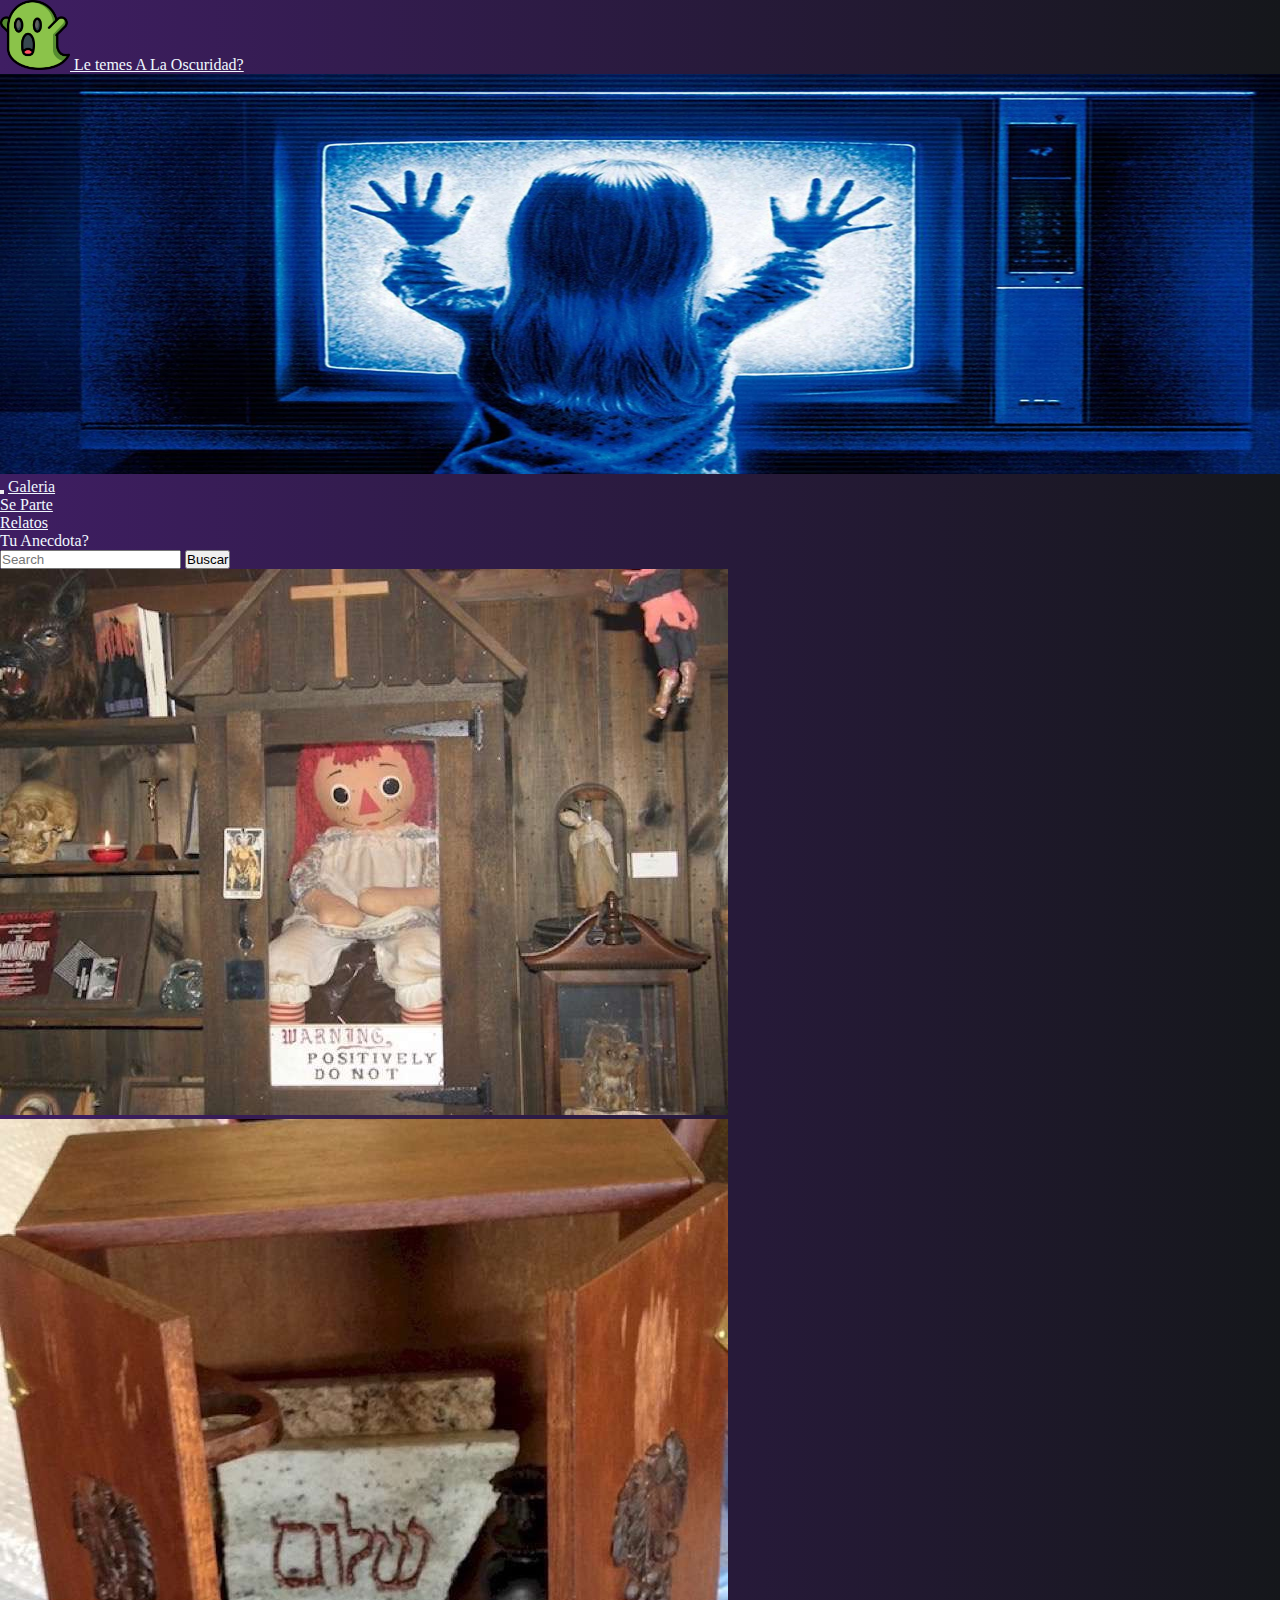
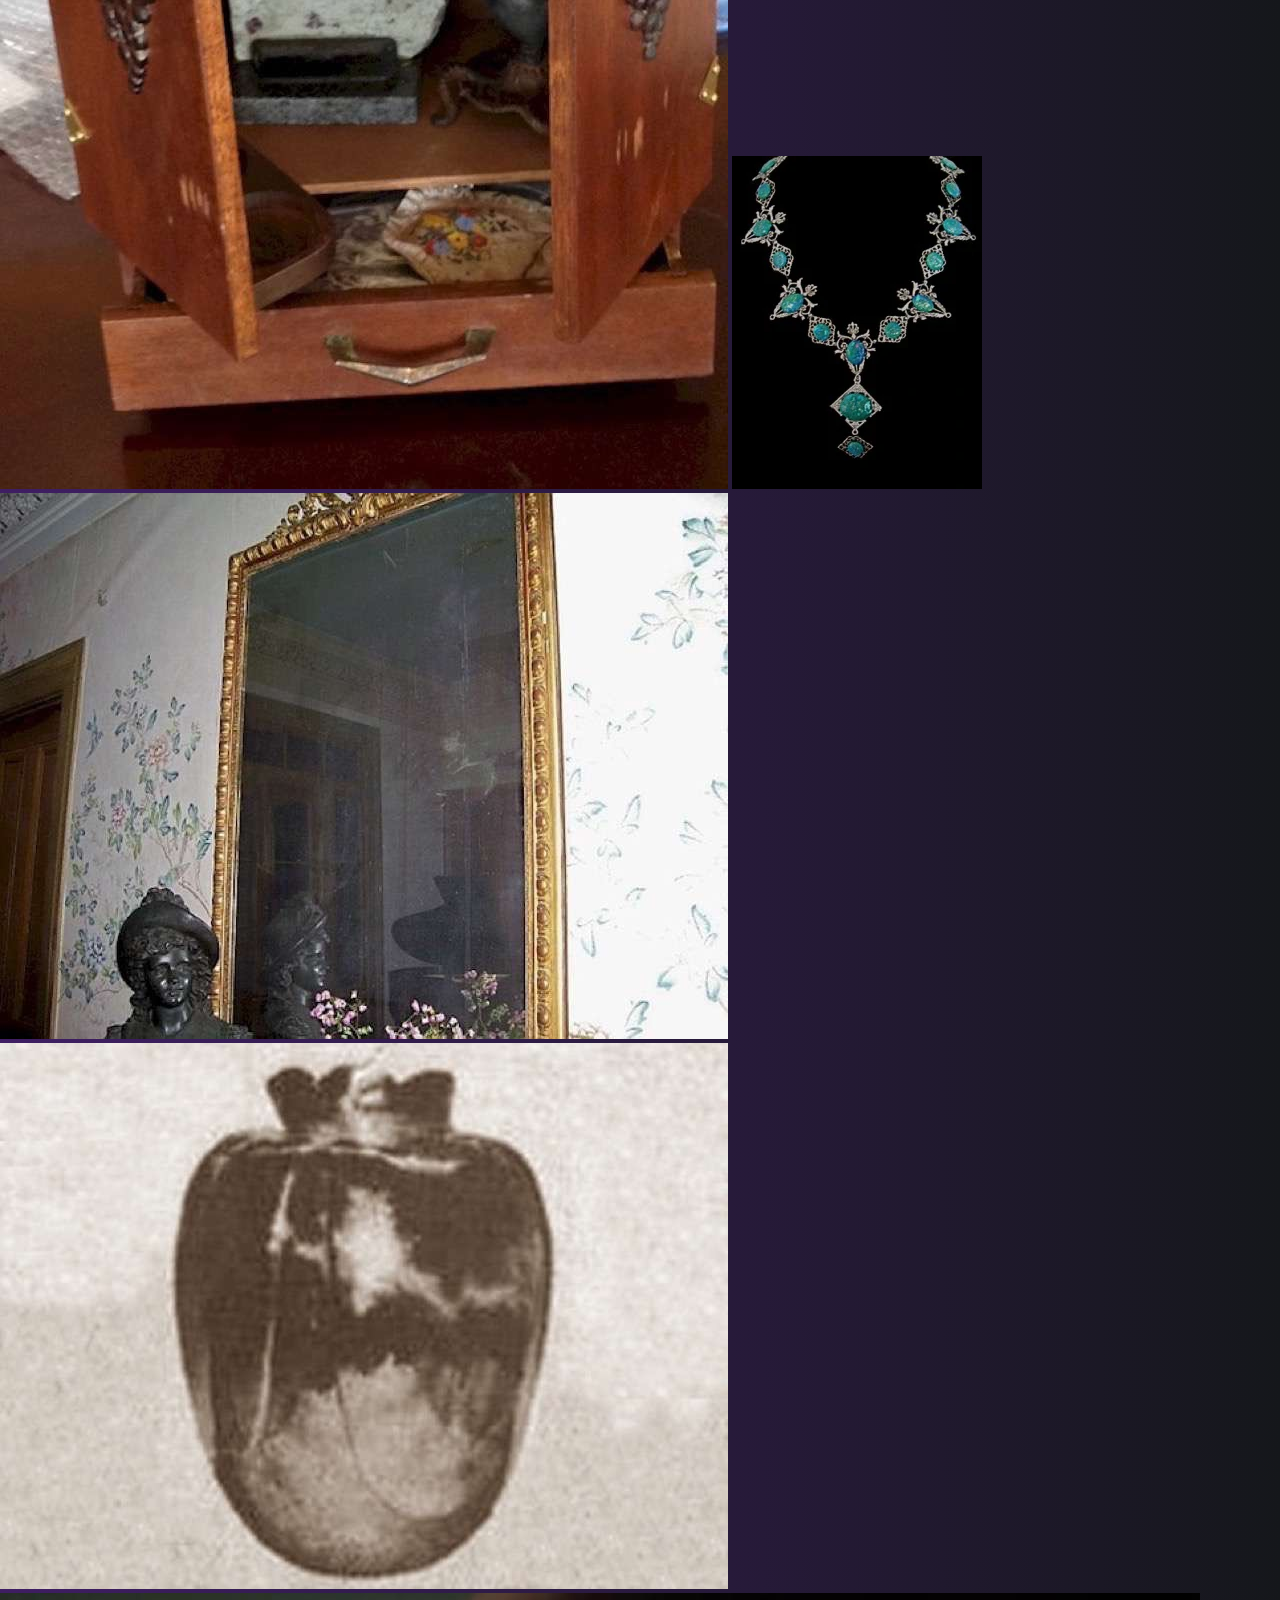
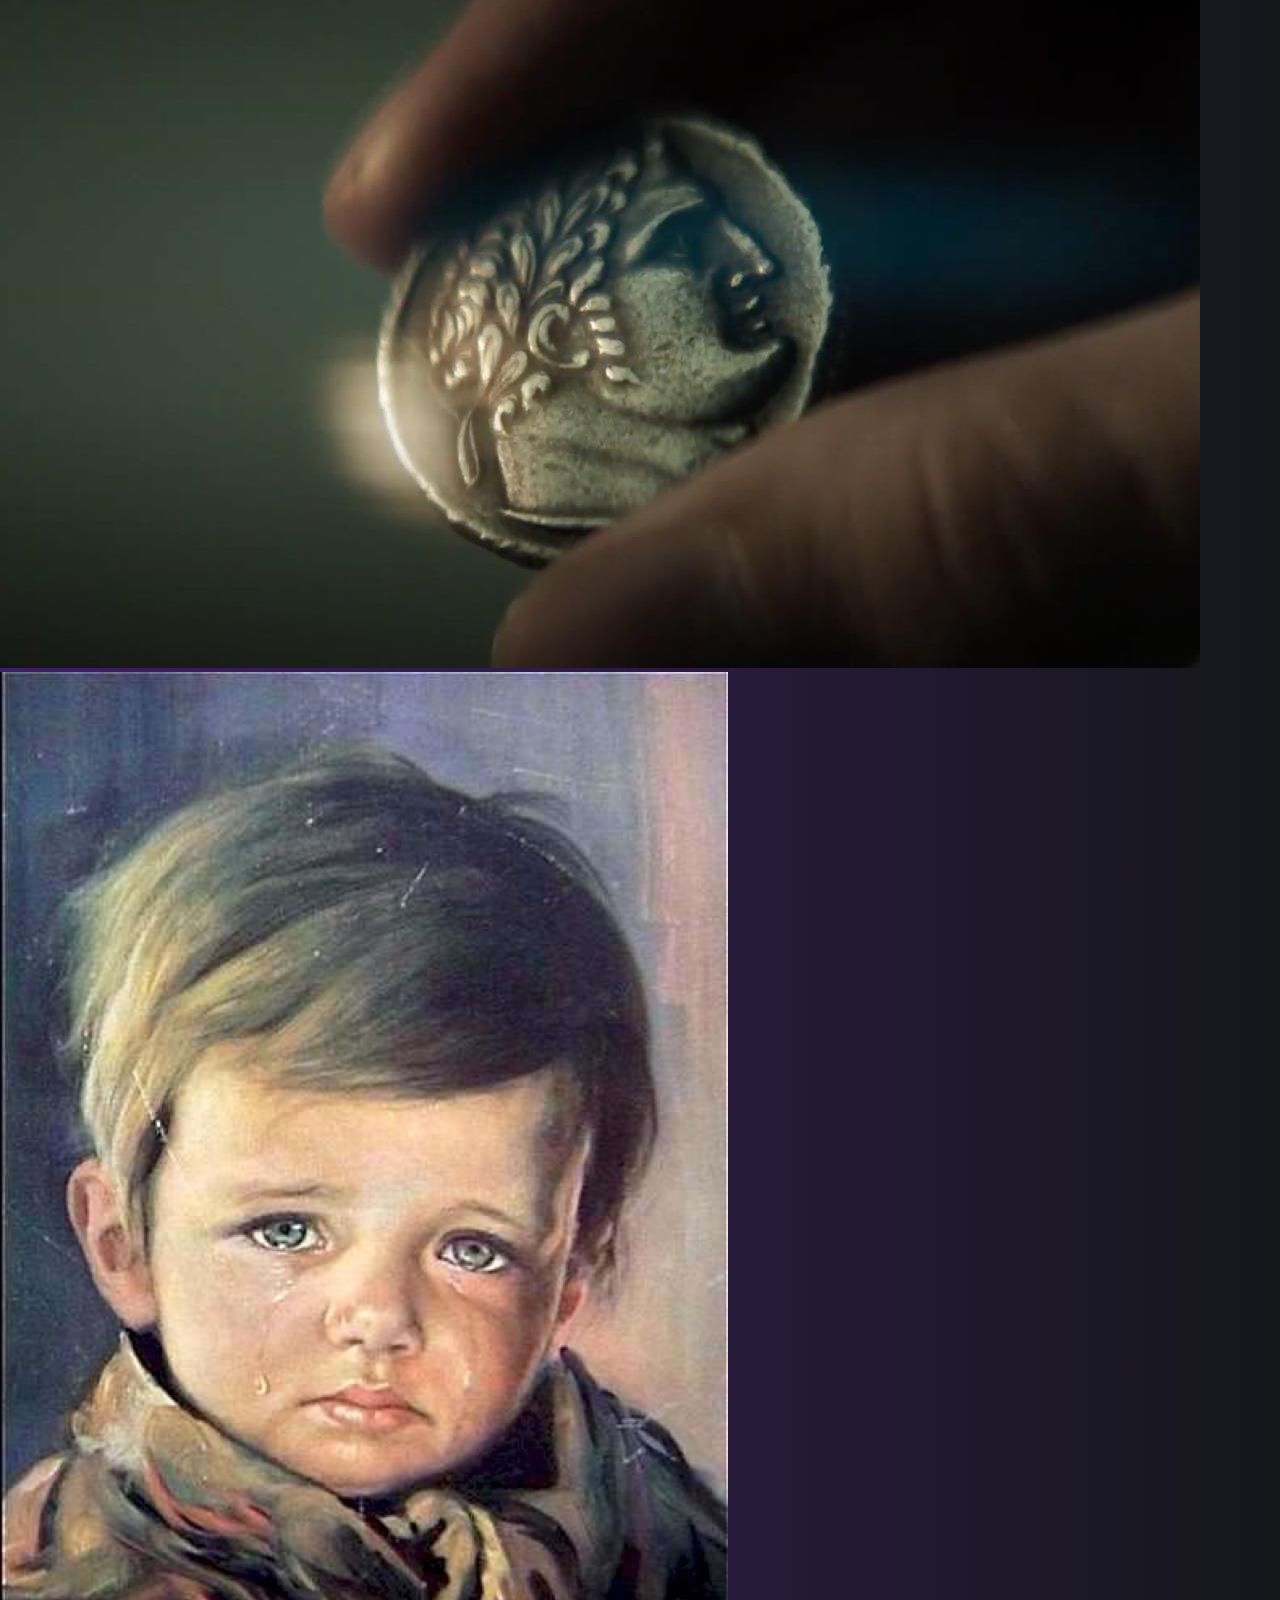
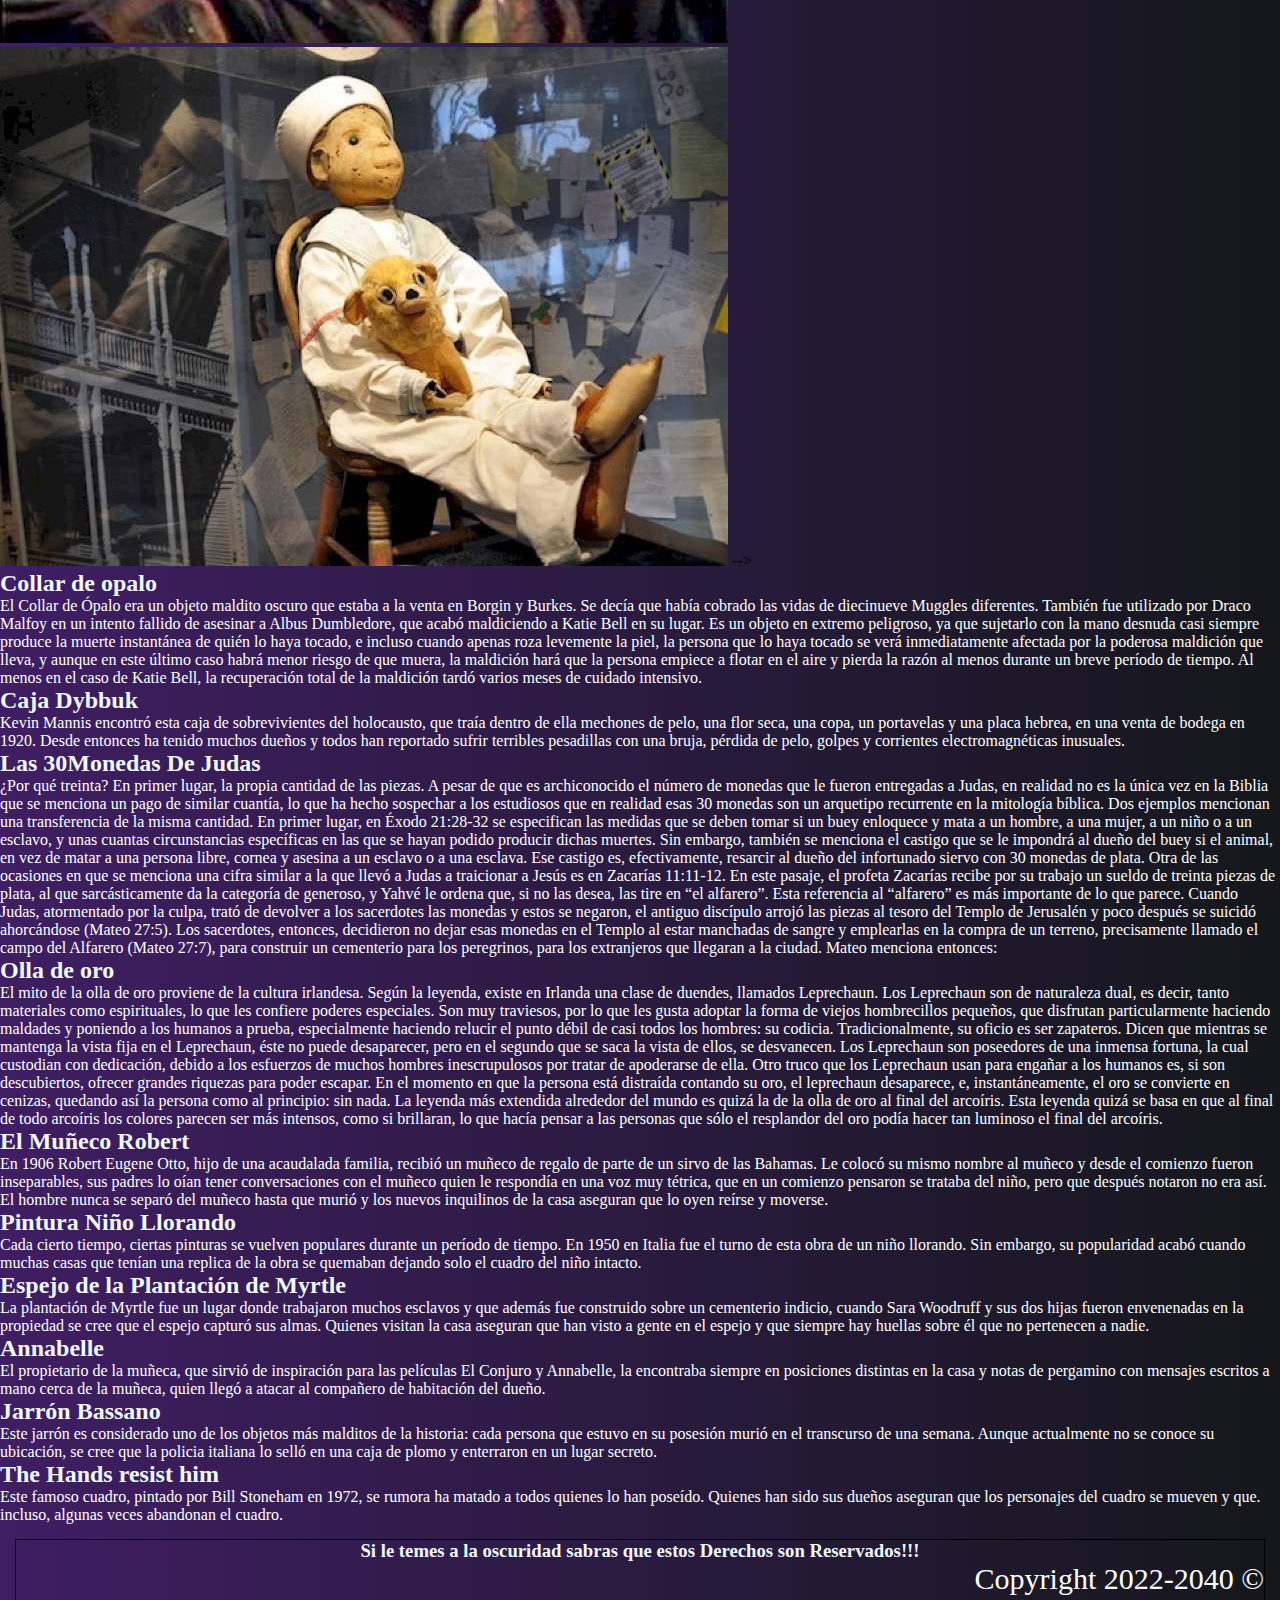
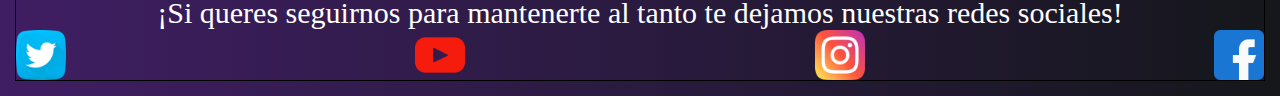
==== commit 2b07ed48: "Modifique el acoplamiento con sass que andaba fallando" ====
--- a/secciones/galeria.html
+++ b/secciones/galeria.html
@@ -1,5 +1,5 @@
 <!DOCTYPE html>
-<html lang="en">
+<html lang="es">
 
 <head>
     <meta charset="UTF-8">
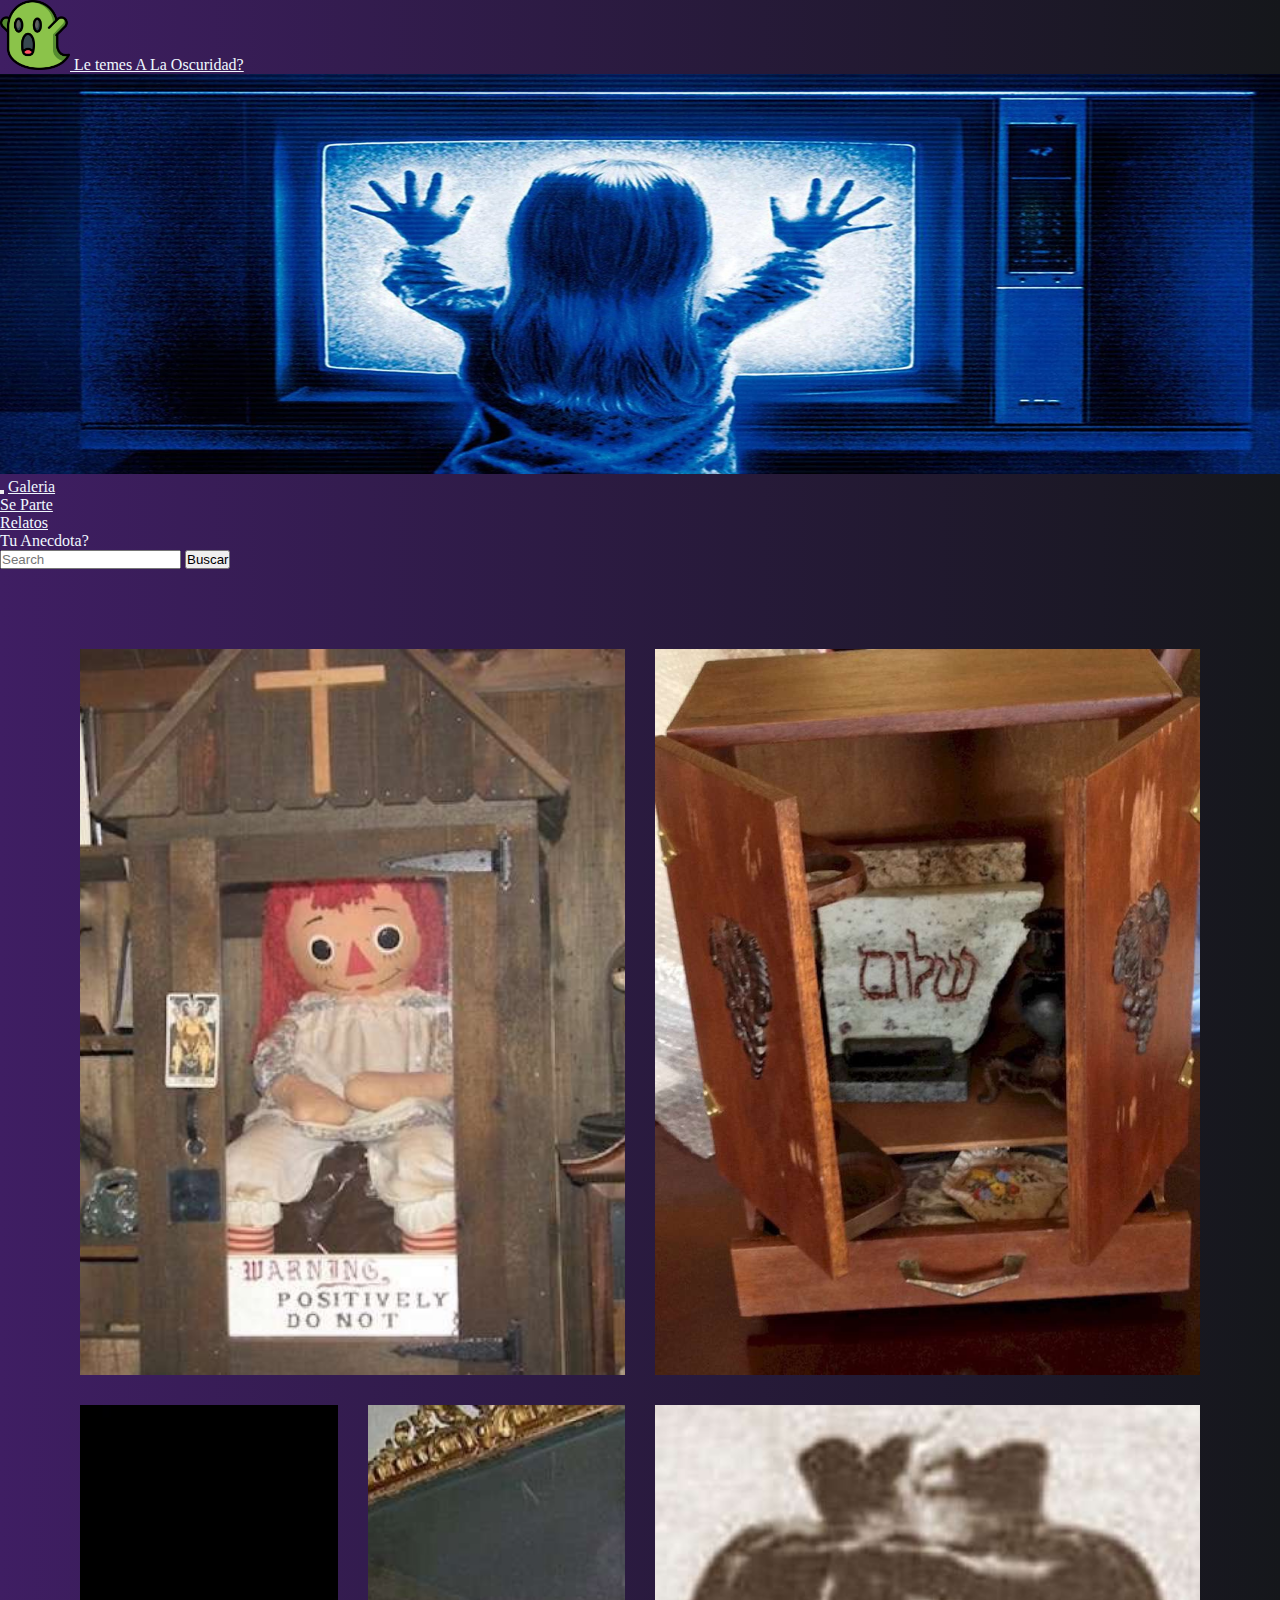
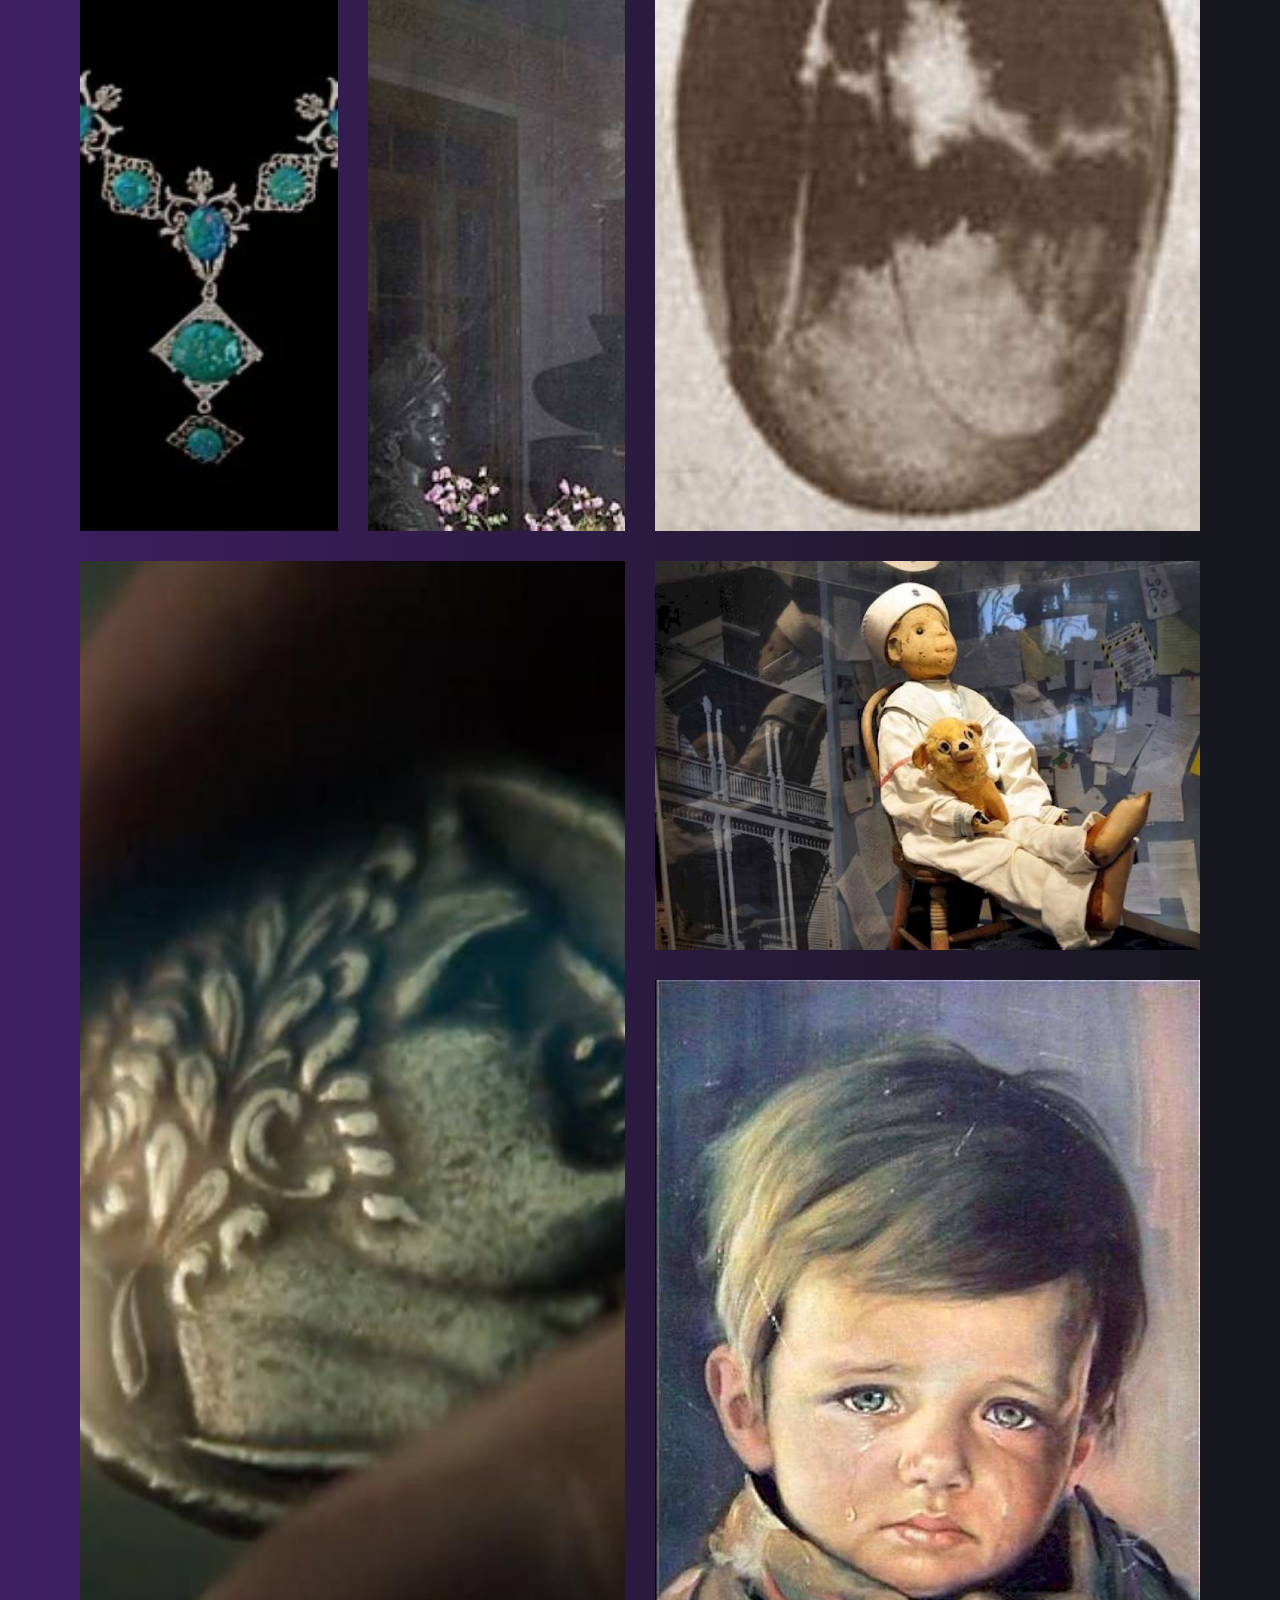
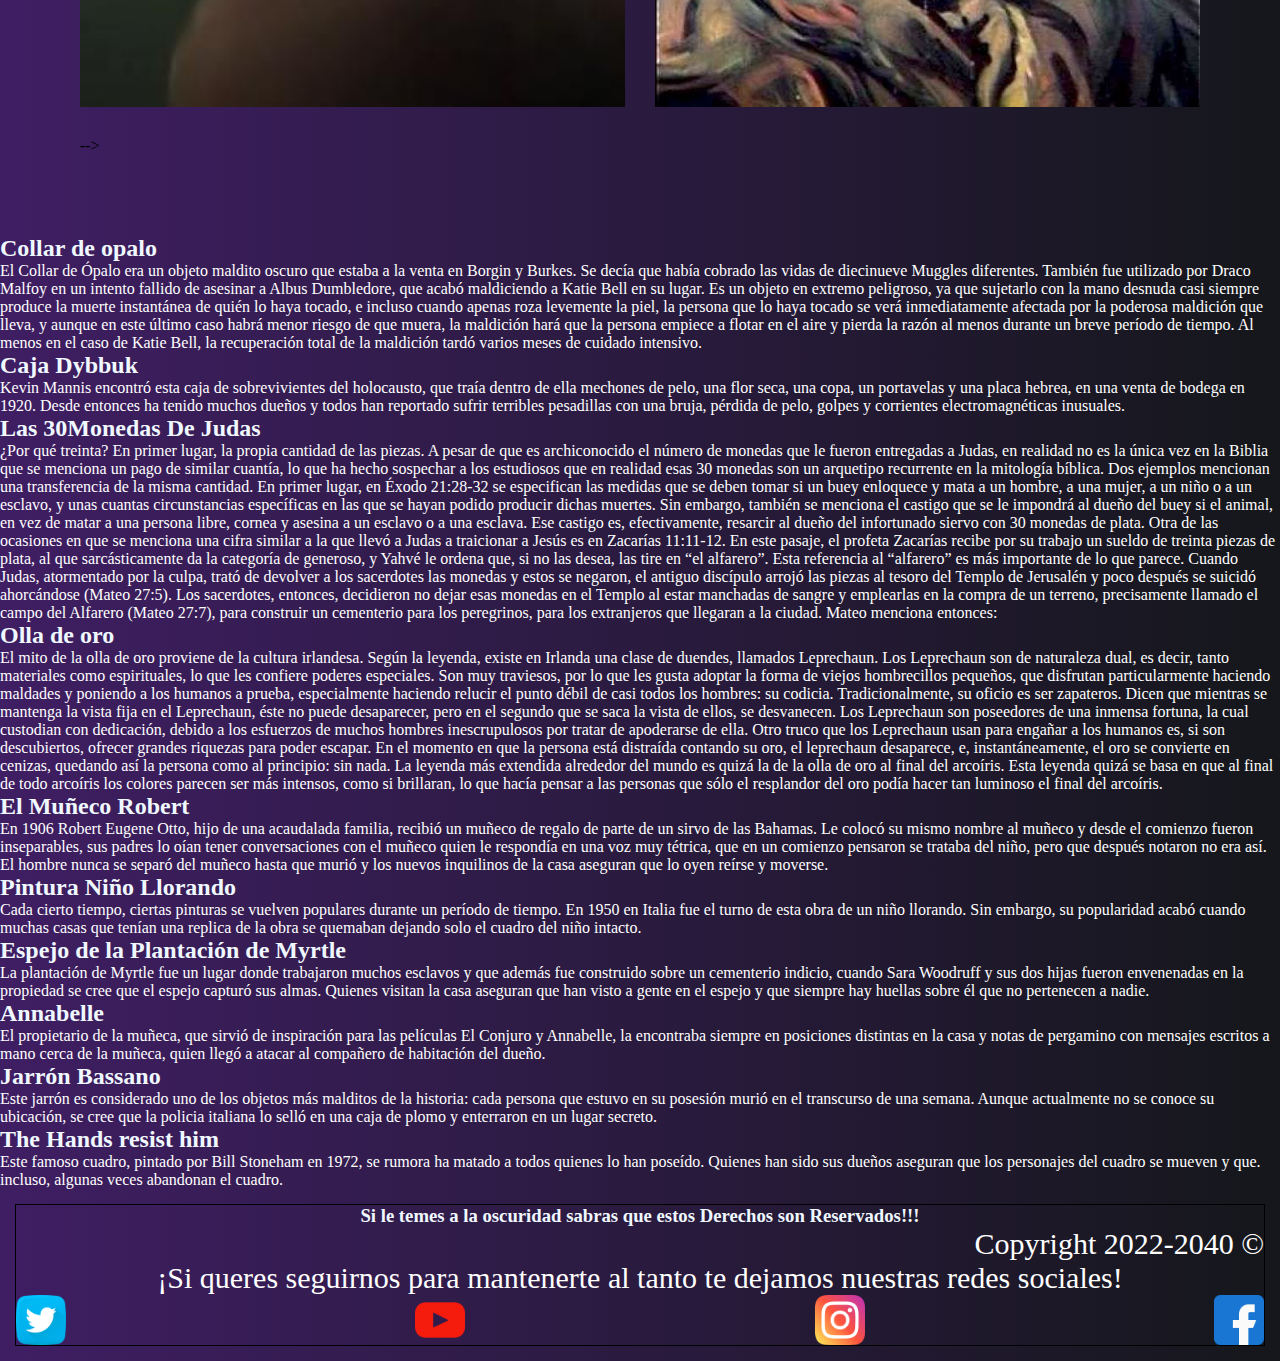
==== commit 77c31ffd: "Agregue Seo , Maps , Extend y Mixin al proyecto" ====
--- a/secciones/galeria.html
+++ b/secciones/galeria.html
@@ -65,7 +65,6 @@
                     <img src="../img/galeria-fantasmas/monedasdejudas.jpg" alt="monedas" class="fantasma-img6">
                     <img src="../img/galeria-fantasmas/niño.jpg" alt="niño" class="fantasma-img7">
                     <img src="../img/galeria-fantasmas/robert.jpg" alt="robert" class="fantasma-img8"> -->
-                    <!-- <img src="../img/galeria-fantasmas/thehands.jpg" alt="the hands" class="fantasma-img"> -->
                 </div>
             </div>
     <main class="container-fluid">
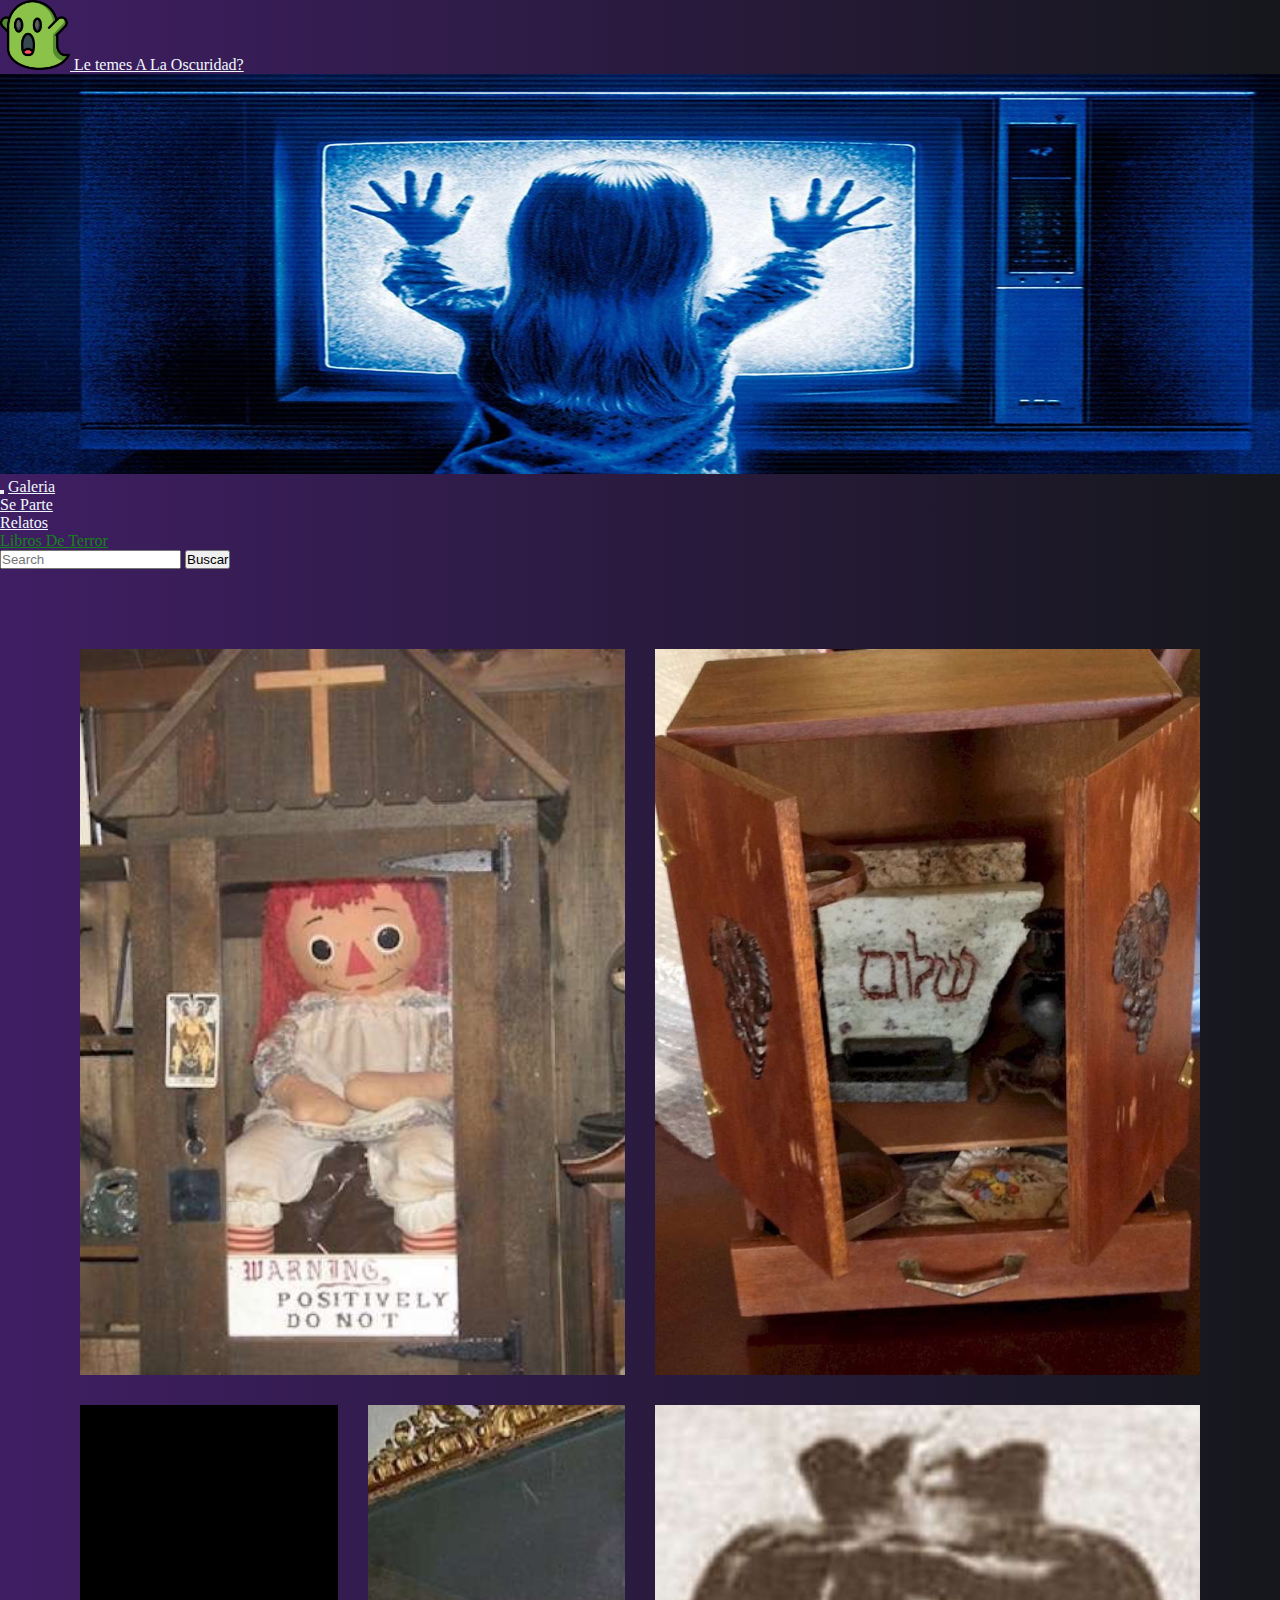
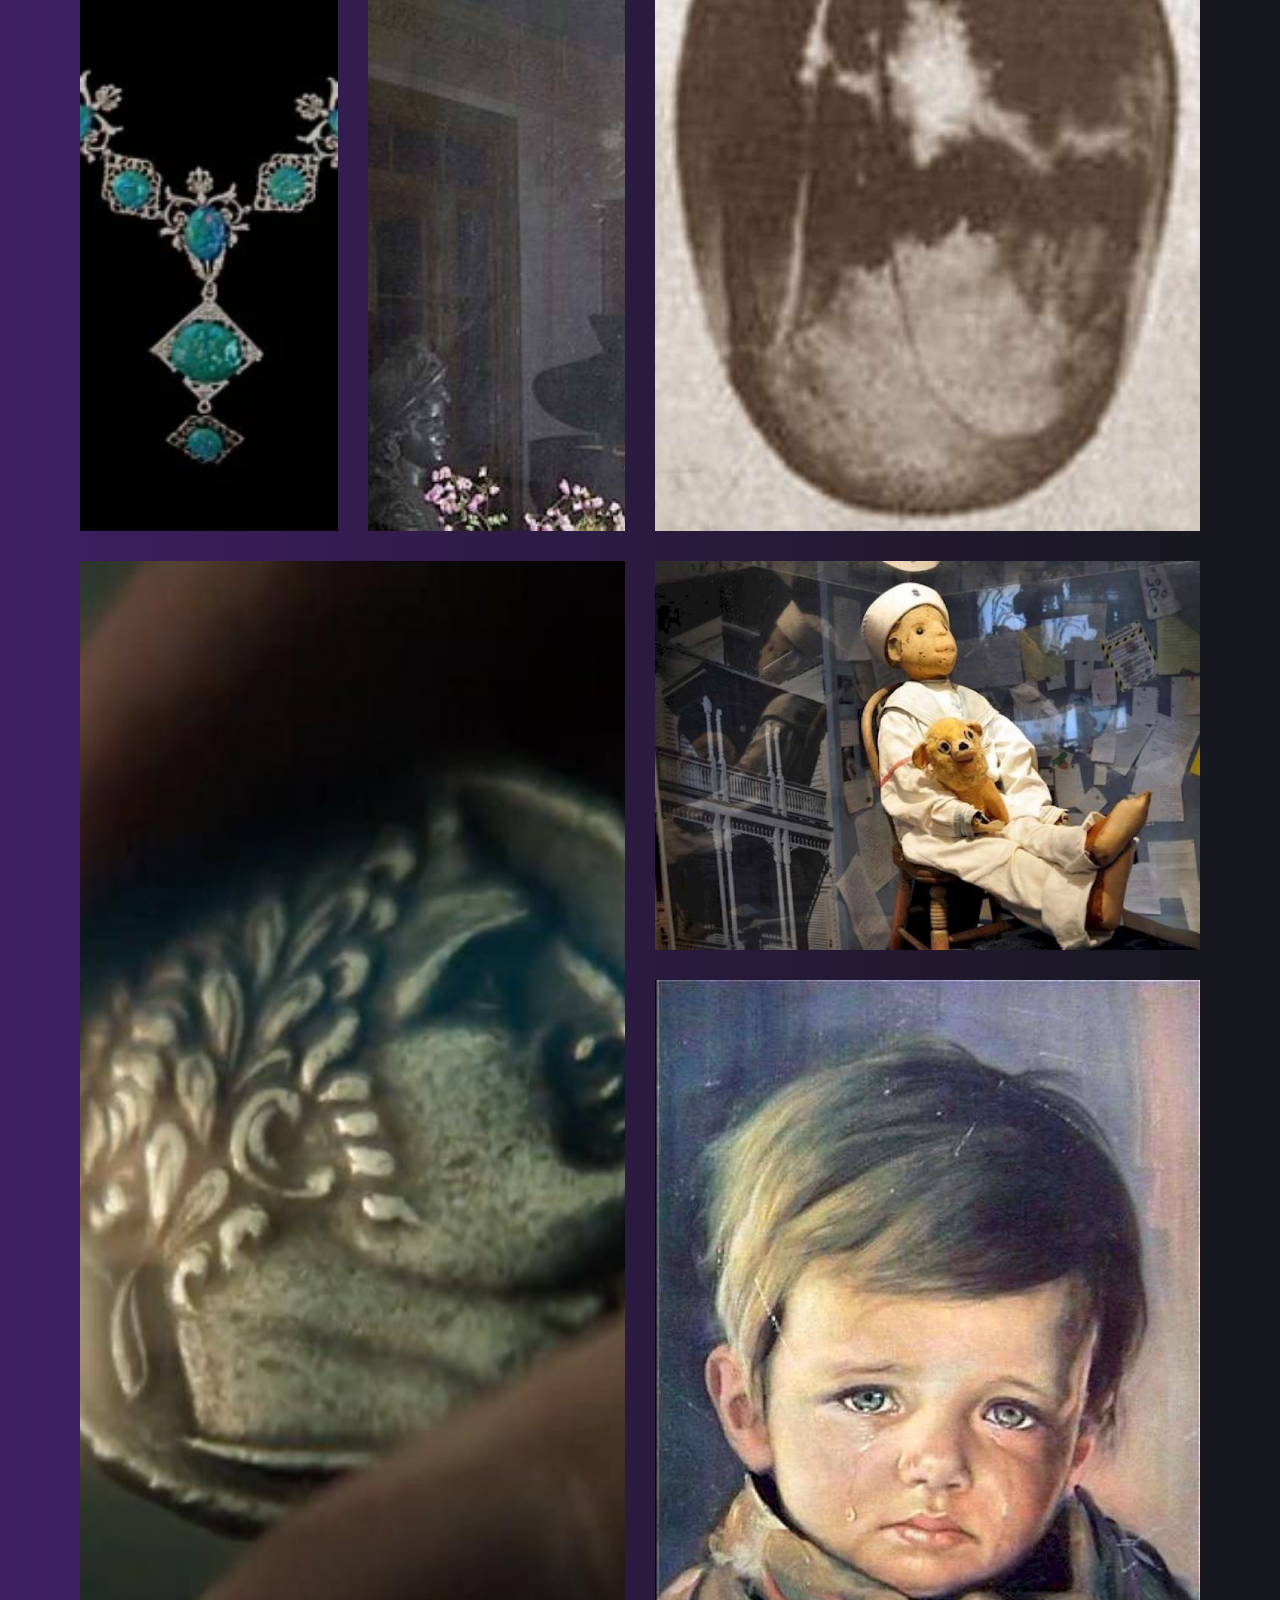
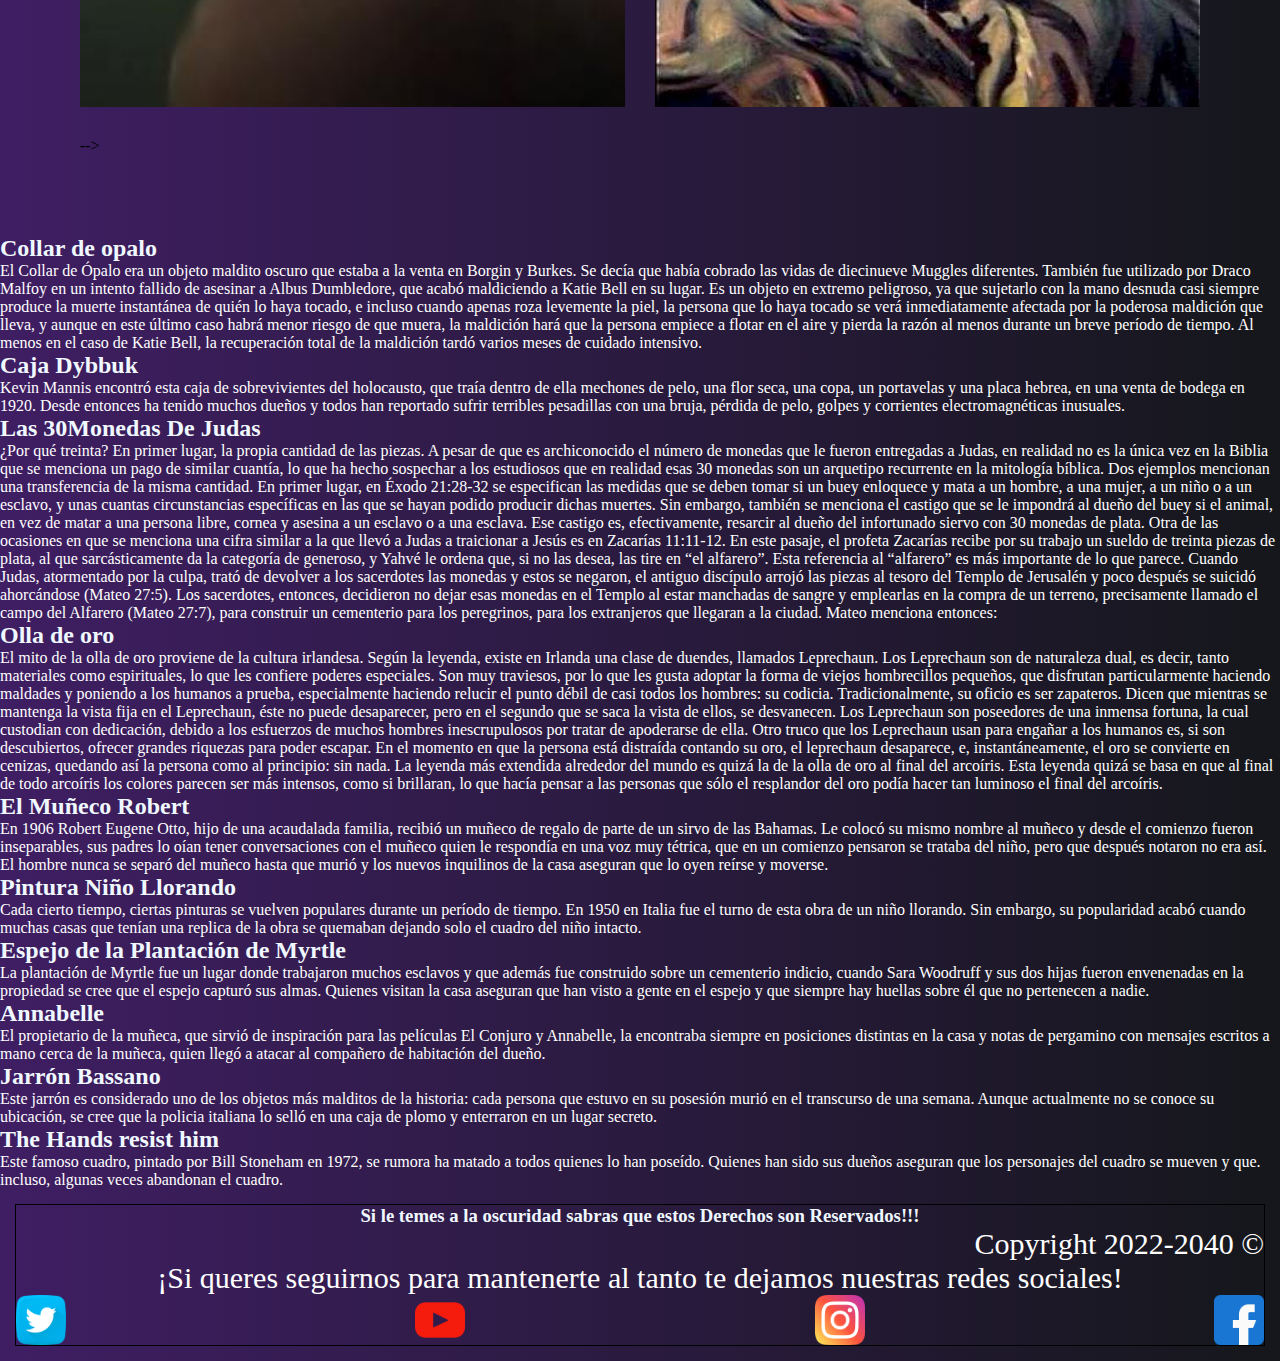
==== commit f41e6f63: "Agregue seccion Libros, Achique el tamaño de las imagenes para menor peso" ====
--- a/secciones/galeria.html
+++ b/secciones/galeria.html
@@ -45,7 +45,7 @@
                         <a class="nav-link" href="./relatos.html">Relatos</a>
                     </li>
                     <li class="nav-item">
-                        <a class="nav-link disabled">Tu Anecdota?</a>
+                        <a class="nav-link active se-parte-fnt" aria-current="page" href="./libros.html">Libros De Terror</a>
                     </li>
                 </ul>
                 <form class="d-flex" role="search">
@@ -219,7 +219,7 @@
             </div>
         </ul>
     </footer>
-    <script src="./js/js.js"></script>
+    <script src="../js/js.js"></script>
     <script src="https://cdn.jsdelivr.net/npm/bootstrap@5.2.0-beta1/dist/js/bootstrap.bundle.min.js"
         integrity="sha384-pprn3073KE6tl6bjs2QrFaJGz5/SUsLqktiwsUTF55Jfv3qYSDhgCecCxMW52nD2"
         crossorigin="anonymous"></script>
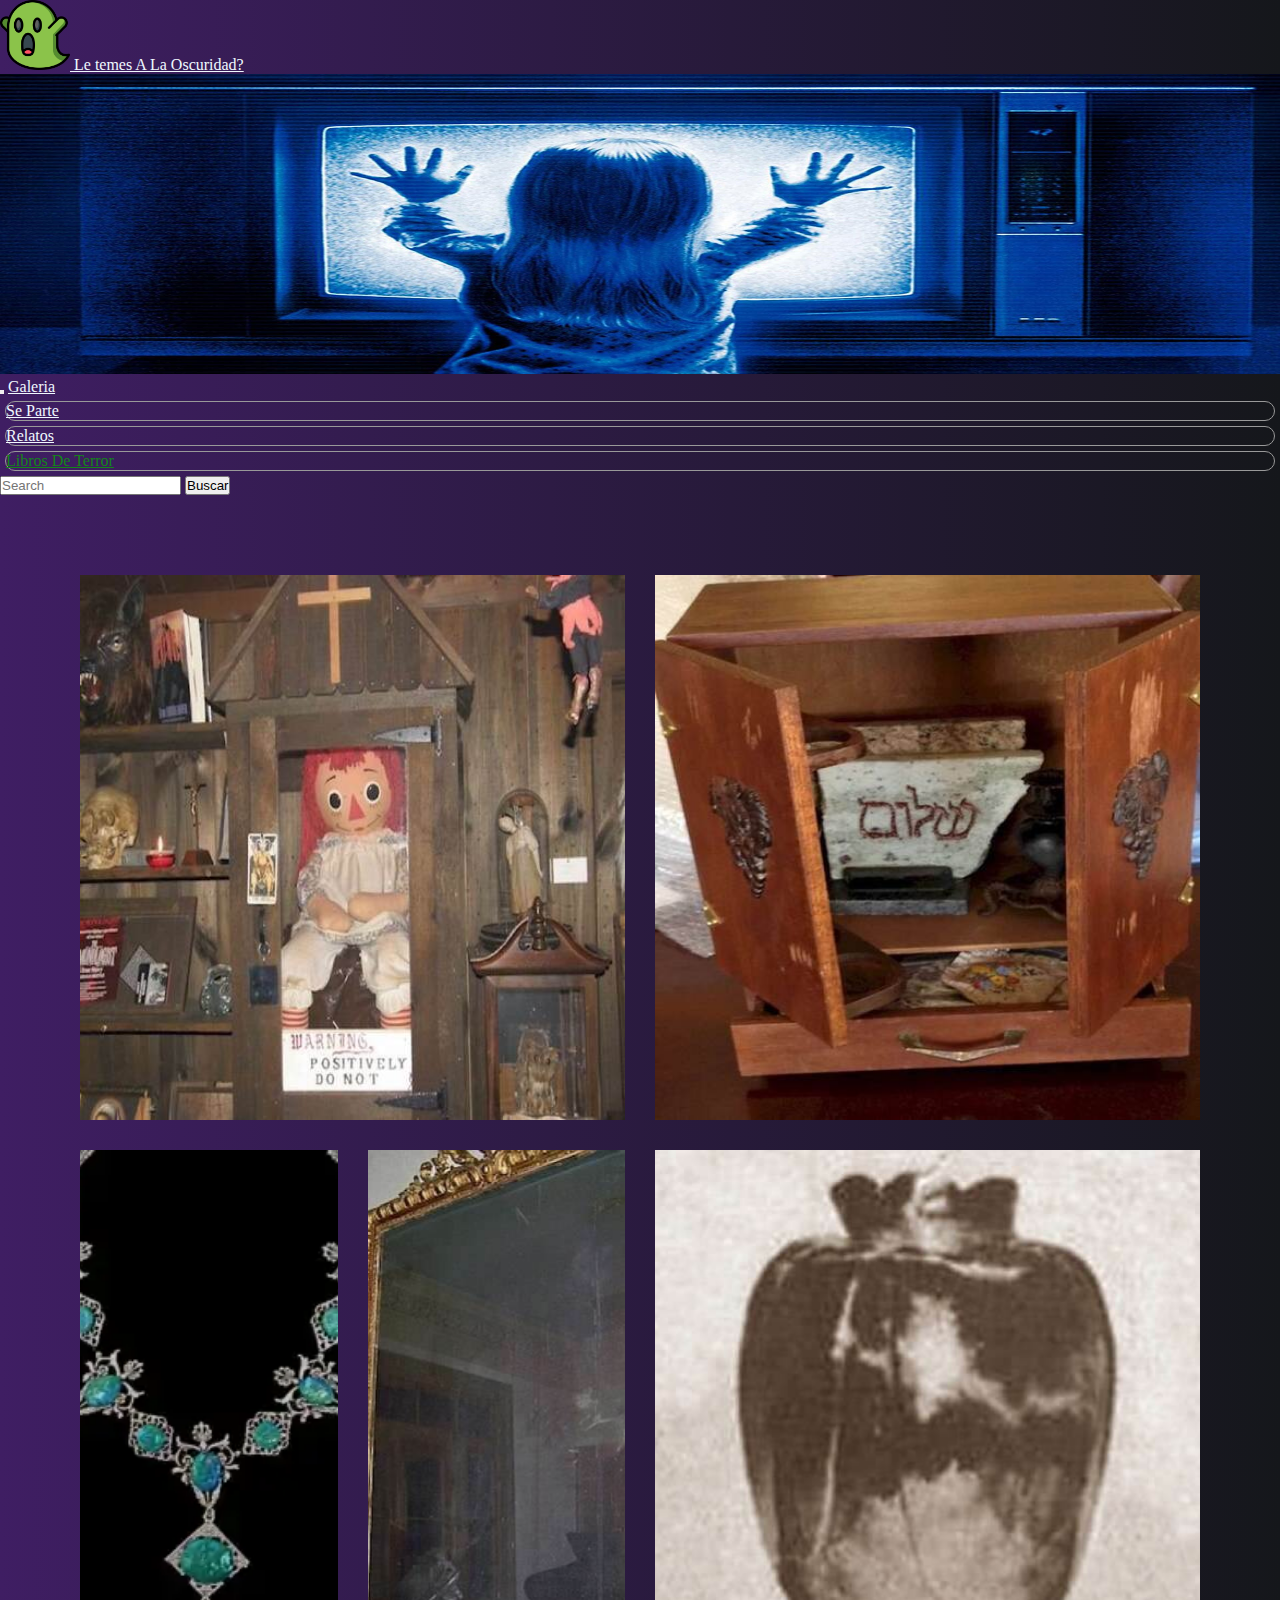
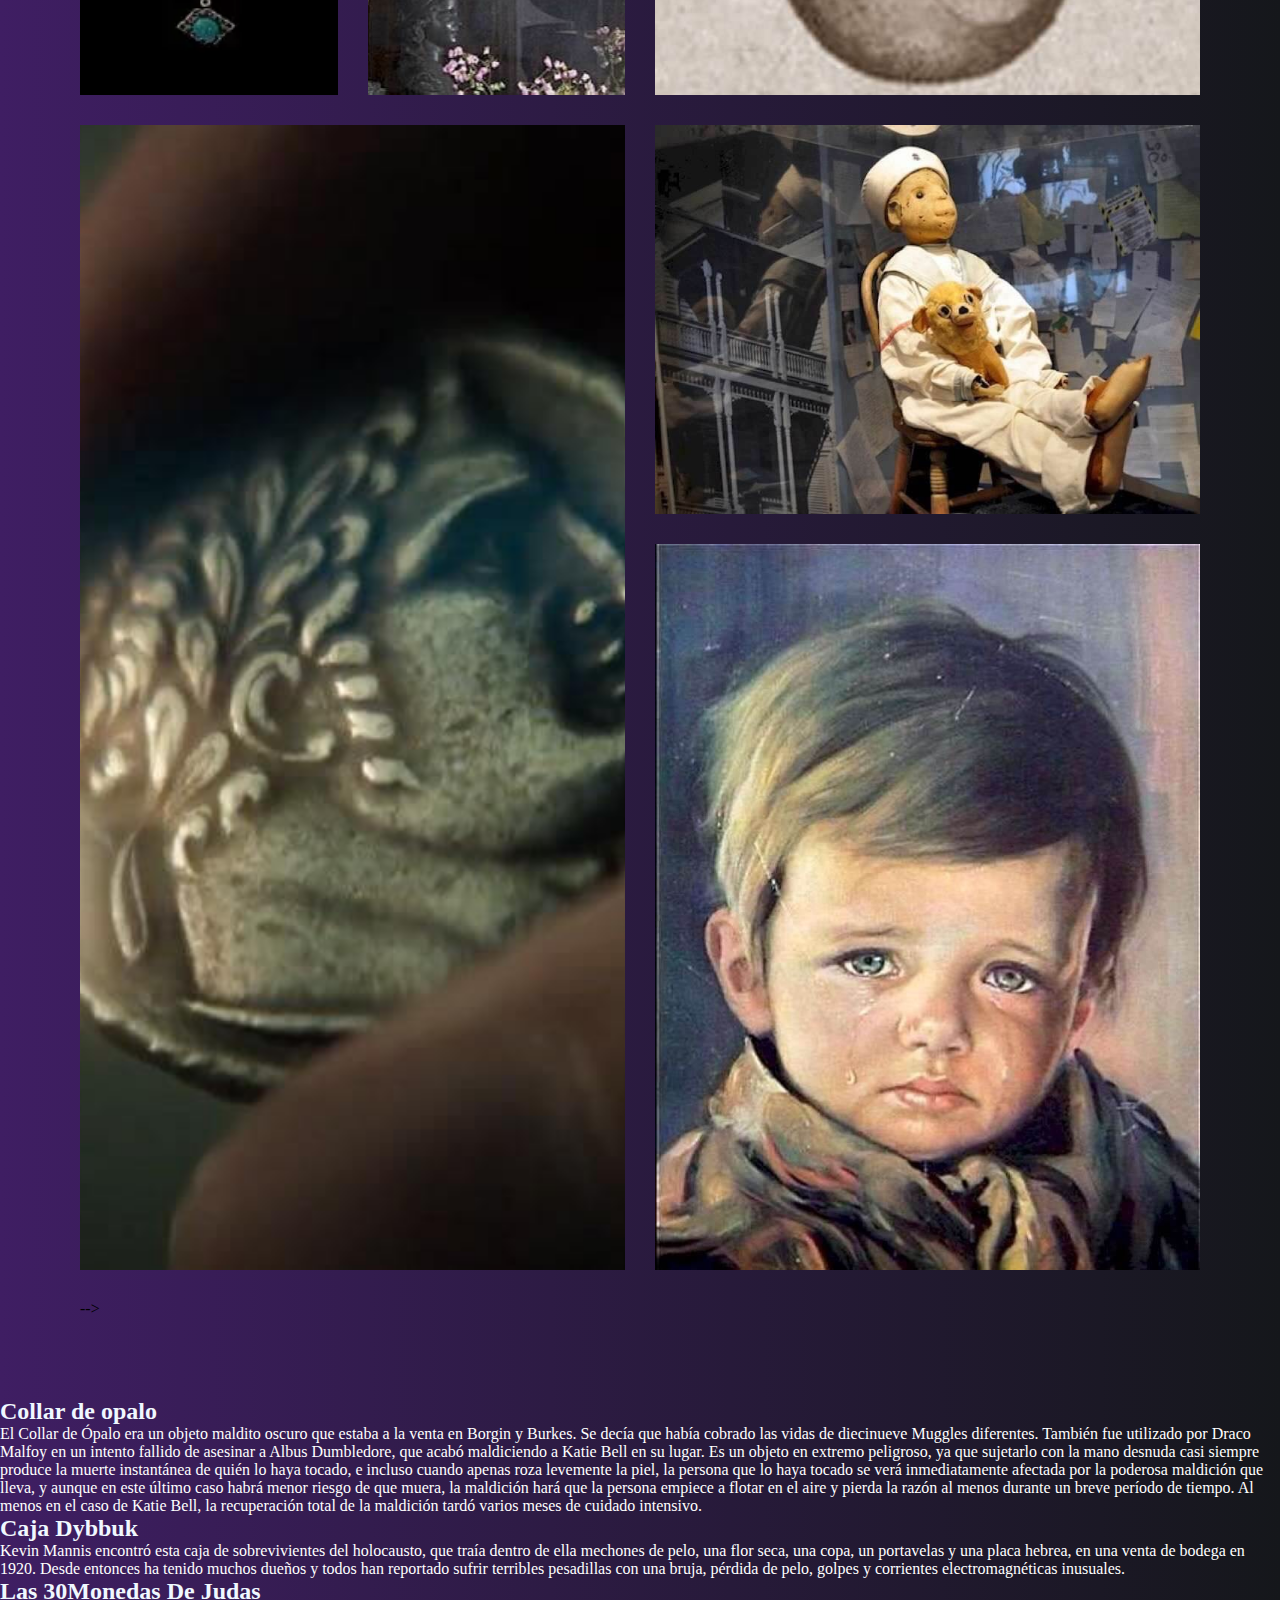
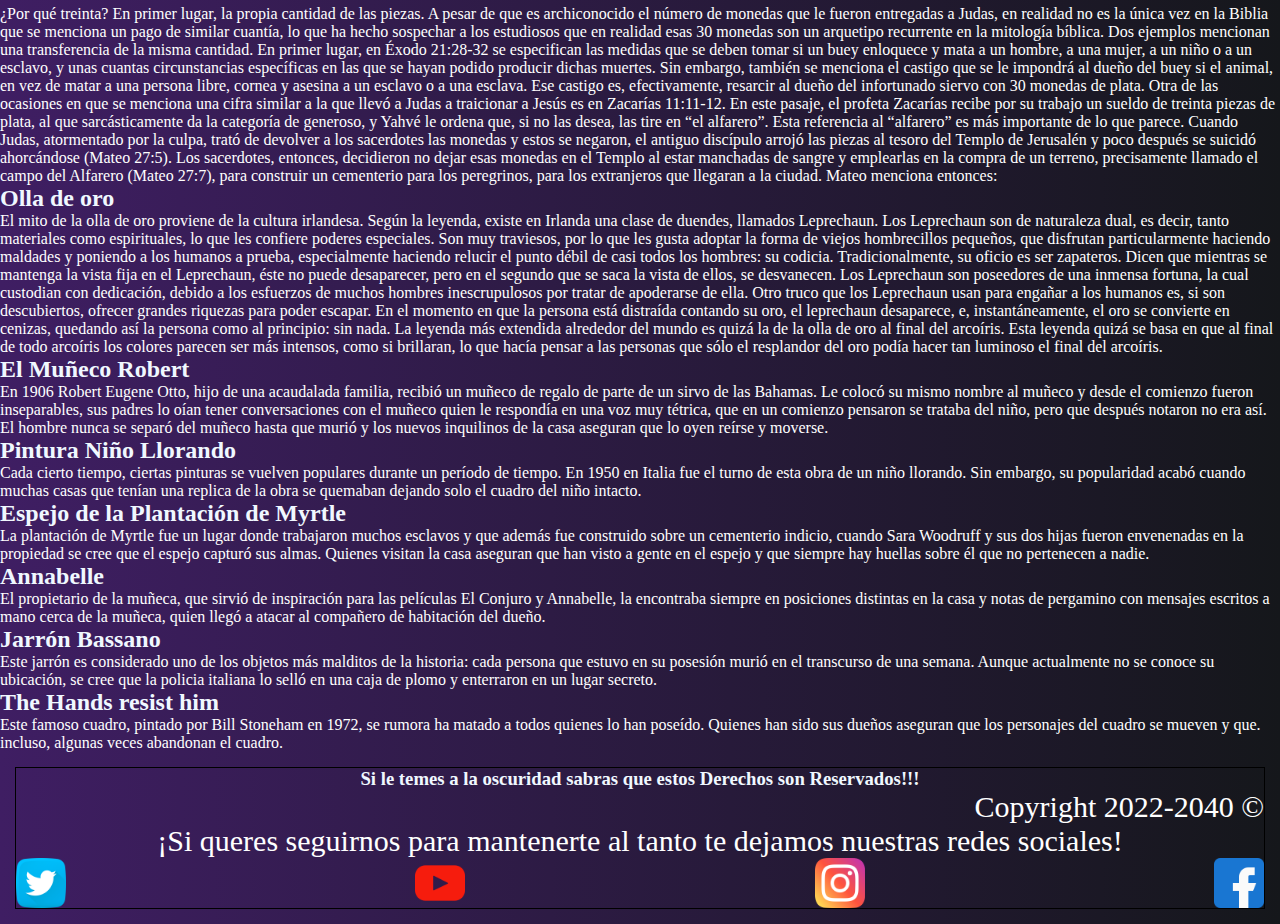
==== commit 82d85b16: "Puliendo secciones de la pagina" ====
--- a/secciones/galeria.html
+++ b/secciones/galeria.html
@@ -27,15 +27,15 @@
         </div>
     </nav>
     <div class="container-fluid">
-        <img src="../img/logo-2.jpg" alt="fantasmita" width="100%" height="400">
+        <img src="../img/logo-2.jpg" alt="fantasmita" width="100%" height="300">
     </div>
-    <nav class="navbar display-6 navbar-expand-lg bg-light">
+    <nav class="navbar display-6 navbar-expand-lg bg-light segunda-nav">
         <div class="container-fluid display-5">
             <button class="navbar-toggler" type="button" data-bs-toggle="collapse" data-bs-target="#navbarTogglerDemo03"
                 aria-controls="navbarTogglerDemo03" aria-expanded="false" aria-label="Toggle navigation">
                 <span class="navbar-toggler-icon"></span>
             </button>
-            <a class="navbar-brand " href="./galeria.html">Galeria</a>
+            <a class="navbar-brand btn btn-outline-secondary " href="./galeria.html">Galeria</a>
             <div class="collapse navbar-collapse" id="navbarTogglerDemo03">
                 <ul class="navbar-nav me-auto mb-2 mb-lg-0">
                     <li class="nav-item">
